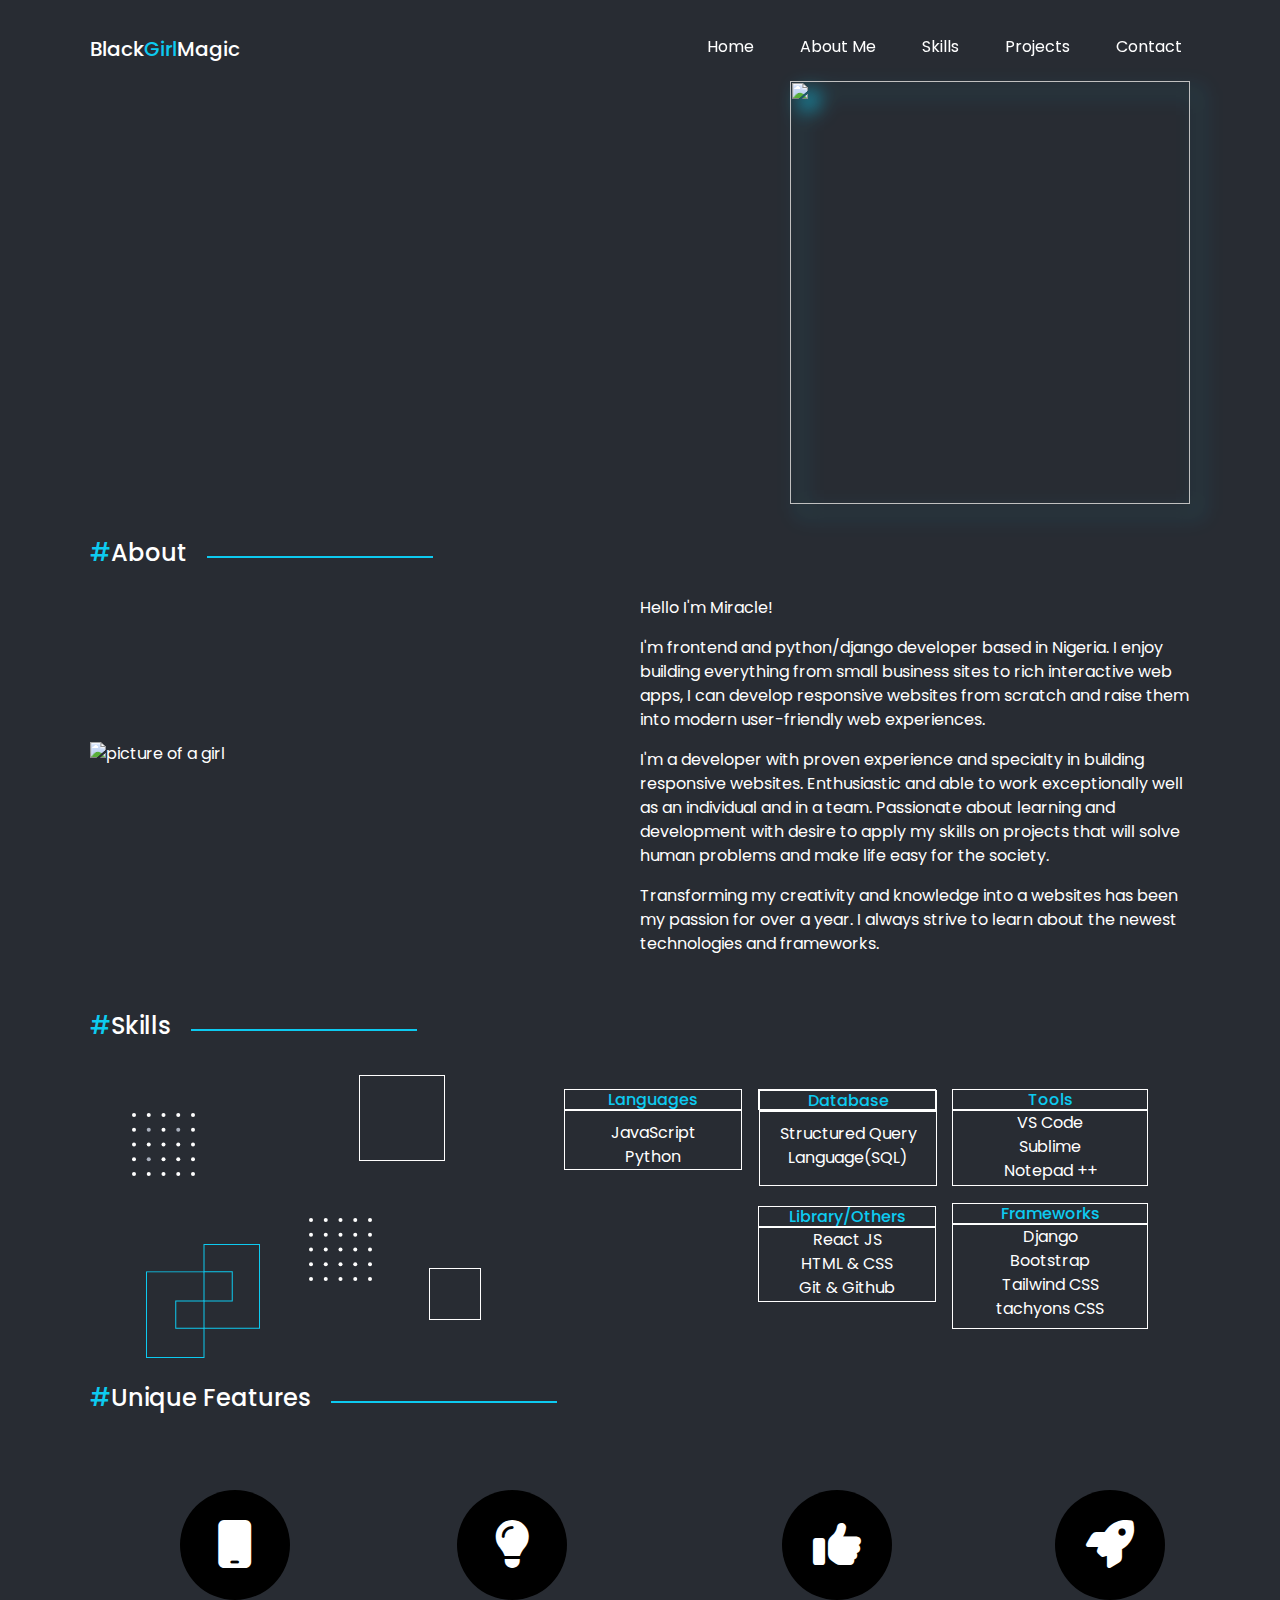
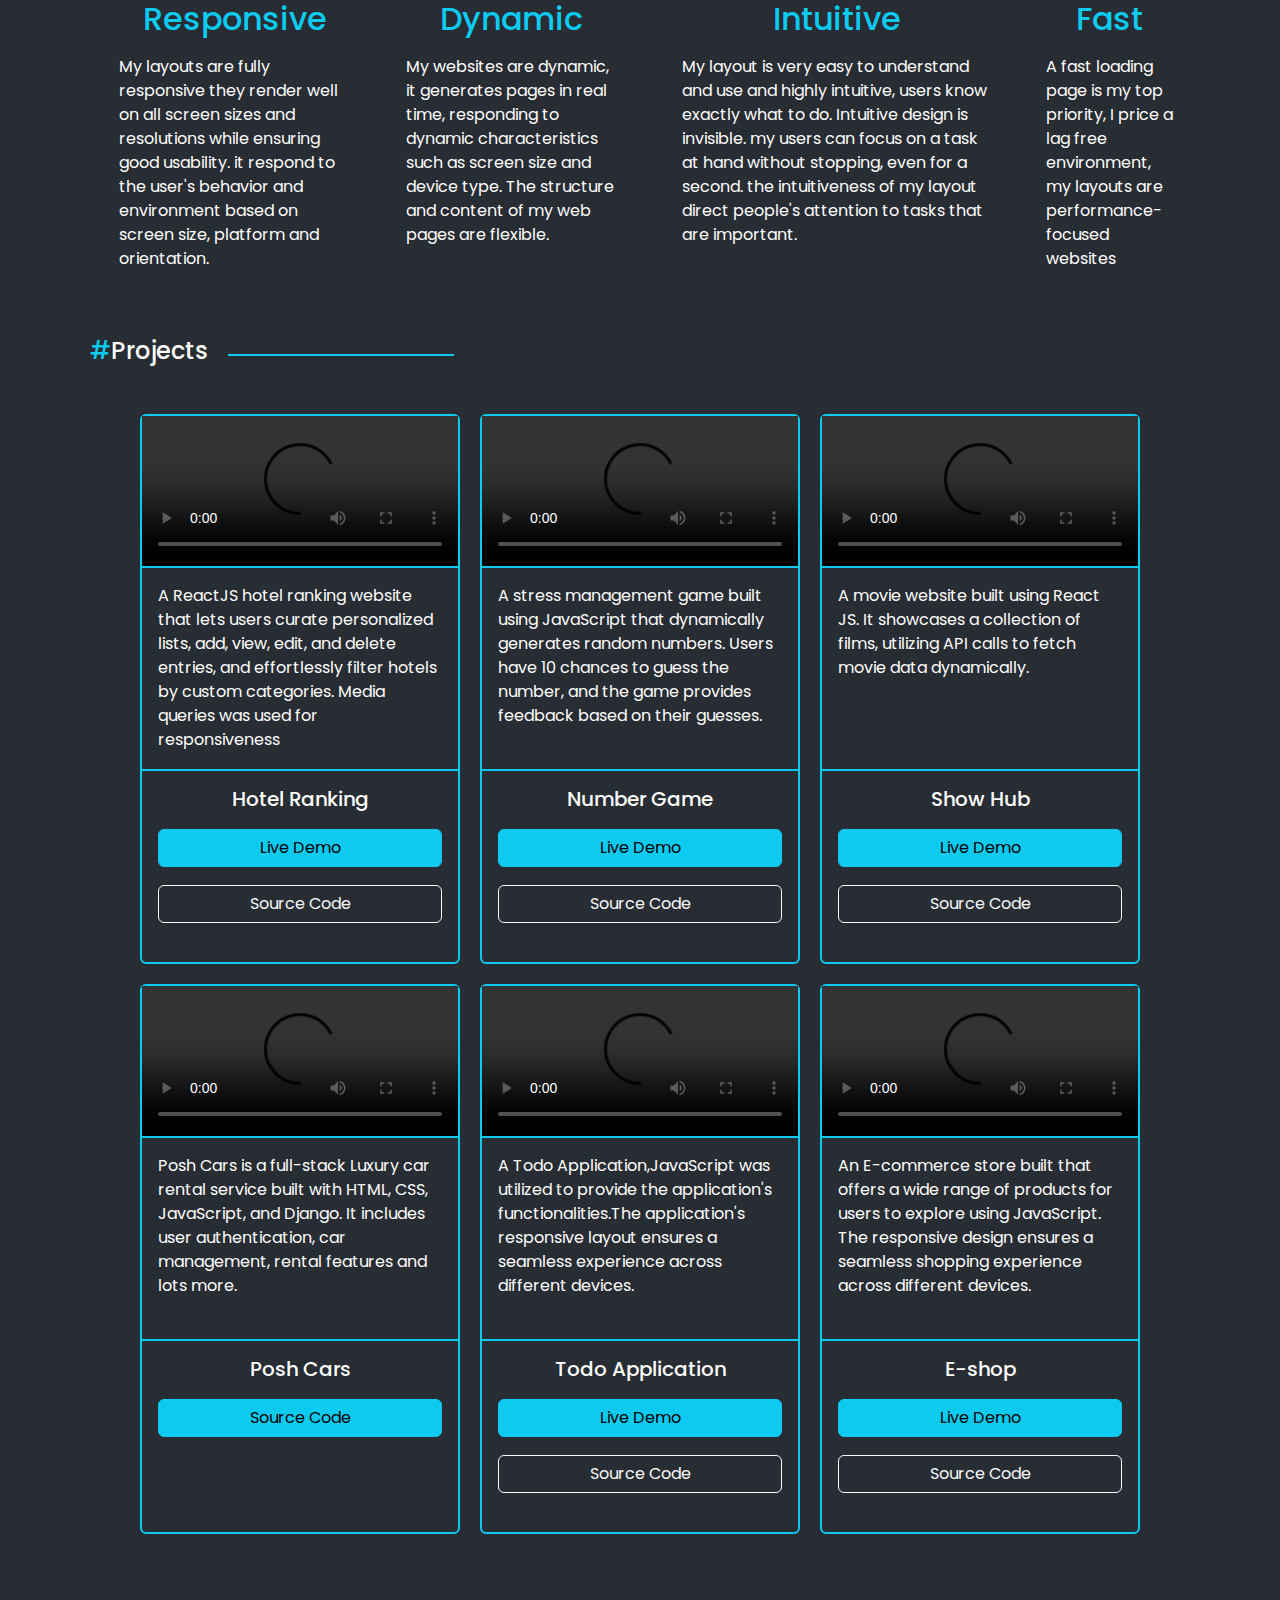
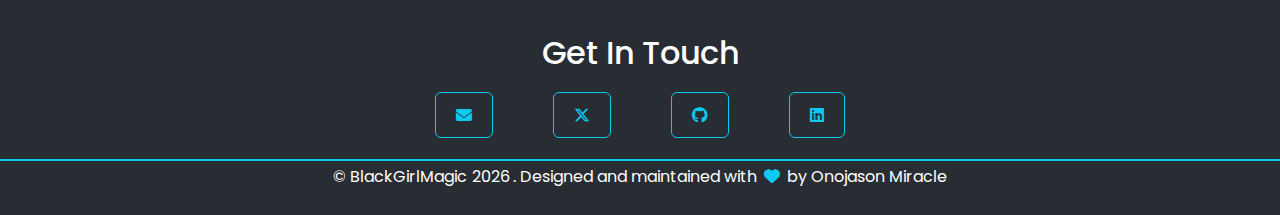
==== index.html @ 2c8dbf82 "profile change" ====
<!DOCTYPE html>
<html lang="en">
  <head>
    <meta charset="UTF-8" />
    <meta http-equiv="X-UA-Compatible" content="IE=edge" />
    <meta name="viewport" content="width=device-width, initial-scale=1.0" />
    <meta
      name="description"
      content="this is a personal website, i am a software developer per execellent, lets do business"
    />

    <meta name="author" content="Onojason Miracle" />

    <meta
      name="keywords"
      content="software developers in Lagos, software developers in Nigeria, software developers, best developers for a job"
    />

    <!-- fonts -->
    <link rel="preconnect" href="https://fonts.googleapis.com" />
    <link rel="preconnect" href="https://fonts.gstatic.com" crossorigin />
    <link
      href="https://fonts.googleapis.com/css2?family=Poppins:wght@300;400;500;600;700;800;900&display=swap"
      rel="stylesheet"
    />
    <!--bootstrap-->
    <link
      href="https://cdn.jsdelivr.net/npm/bootstrap@5.2.2/dist/css/bootstrap.min.css"
      rel="stylesheet"
    />

    <!--fontawesome-->
    <link
      rel="stylesheet"
      href=" https://cdnjs.cloudflare.com/ajax/libs/font-awesome/6.4.2/css/all.min.css"
      media="all"
    />

    <!--my css and js-->
    <link href="portfolio.css" rel="stylesheet" type="text/css" />
    <link href="mediaQ.css" rel="stylesheet" type="text/css" />
    <script defer src="portfolio.js"></script>

    <title>My Website</title>
  </head>
  <body>
    <div class="wrapper">
      <section class="row g-0" id="navbar">
        <nav class="nav navbar navbar-expand-lg navbar-dark">
          <div class="container-fluid">
            <h3 class="navbar-brand">
              <a href="">Black<span class="nav-span">Girl</span>Magic</a>
            </h3>
            <button
              class="navbar-toggler"
              type="button"
              data-bs-toggle="collapse"
              data-bs-target="#navbarNav"
              aria-controls="navbarNav"
              aria-expanded="false"
              aria-label="Toggle navigation"
            >
              <span class="navbar-toggler-icon"></span>
            </button>
            <div class="collapse navbar-collapse" id="navbarNav">
              <ul class="navbar-nav">
                <li class="nav-item">
                  <a class="nav-link" aria-current="page" href="index.html"
                    >Home</a
                  >
                </li>
                <li class="nav-item">
                  <a class="nav-link" href="#About">About Me</a>
                </li>
                <li class="nav-item">
                  <a class="nav-link" href="#skills">Skills</a>
                </li>

                <li class="nav-item">
                  <a class="nav-link" href="#projects">Projects</a>
                </li>

                <li class="nav-item">
                  <a class="nav-link" href="#contact">Contact</a>
                </li>
              </ul>
            </div>
          </div>
        </nav>
      </section>

      <section id="landingpage">
        <div class="slider_div">
          <div class="Slides fade slider1">
            <div class="text1">
              <h3>
                Hi, my name is Onojason Miracle, I am a
                <span>front-end </span> and 
                <span>Python/Django developer</span>
              </h3>
              <!-- <p>
                I build responsive websites where technologies meet creativity
              </p> -->

              <p clas="plinks">
                <a href="#About" class="hero-abt-btn hero-button">About Me</a>
              </p>
              <p class="socials-p">
                <a
                  href="https://github.com/Onojason-Miracle"
                  target="_blank"
                  class="btn btn-dark"
                >
                  <i class="fab fa-github fa-2x" class="social-icon"></i>
                </a>

                <a
                  href="https://www.linkedin.com/in/onojason-miracle-a69653163"
                  target="_blank"
                  class="btn btn-dark mx-1"
                >
                  <i class="fab fa-linkedin fa-2x" class="social-icon"></i>
                </a>

                <a
                  href="https://twitter.com/MiracleUnusual_"
                  target="_blank"
                  class="btn btn-dark"
                >
                  <i class="fa-brands fa-x-twitter fa-2x"></i>
                </a>
              </p>
              <a
                href="https://drive.google.com/drive/folders/10XM6yFOdi5m-Vm0EkBO_5UBUqBzz7jsC?usp=share_link"
                target="_blank"
                class="hero-button resume"
              >
                My Resume</a
              >
            </div>
          </div>

          <div class="Slides fade slider2">
            <div class="text2">
              <h3>
                I dont Just write Codes, I'm a <span>problem solver</span>
              </h3>
              <p>First,i solve the problem. Then, i write the code.</p>
              <p clas="plinks">
                <a href="#skills" class="hero-profile-btn hero-button"
                  >Profile</a
                >
              </p>
              <p class="socials-p">
                <a
                  href="https://github.com/Onojason-Miracle"
                  target="_blank"
                  class="btn btn-dark"
                >
                  <i class="fab fa-github fa-2x" class="social-icon"></i>
                </a>

                <a
                  href="https://www.linkedin.com/in/onojason-miracle-a69653163"
                  target="_blank"
                  class="btn btn-dark mx-1"
                >
                  <i class="fab fa-linkedin fa-2x" class="social-icon"></i>
                </a>

                <a
                  href="https://www.https://twitter.com/MiracleUnusual_"
                  target="_blank"
                  class="btn btn-dark"
                >
                  <i class="fa-brands fa-x-twitter fa-2x"></i>
                </a>
              </p>
              <a
                href="https://drive.google.com/drive/folders/10XM6yFOdi5m-Vm0EkBO_5UBUqBzz7jsC?usp=share_link"
                target="_blank"
                class="hero-button resume"
              >
                My Resume</a
              >
            </div>
          </div>

          <div class="Slides fade slider3">
            <div class="text3">
              <h3>
                <span>Hire Me, </span>let's create magic and unlock your brand!
              </h3>
              <p>Contact me by clicking the button below</p>
              <p class="plinks">
                <a href="#contact" class="hero-contact-btn hero-button"
                  >Contact</a
                >
              </p>
              <p class="socials-p">
                <a
                  href="https://github.com/Onojason-Miracle"
                  target="_blank"
                  class="btn btn-dark"
                >
                  <i class="fab fa-github fa-2x" class="social-icon"></i>
                </a>

                <a
                  href="https://www.linkedin.com/in/onojason-miracle-a69653163"
                  target="_blank"
                  class="btn btn-dark mx-1"
                >
                  <i class="fab fa-linkedin fa-2x" class="social-icon"></i>
                </a>

                <a
                  href="https://www.twitter.com/MiracleUnusual_"
                  target="_blank"
                  class="btn btn-dark"
                >
                  <i class="fa-brands fa-x-twitter fa-2x"></i>
                </a>
              </p>
              <a
                href="https://drive.google.com/drive/folders/10XM6yFOdi5m-Vm0EkBO_5UBUqBzz7jsC?usp=share_link"
                target="_blank"
                class="hero-button resume"
              >
                My Resume</a
              >
            </div>
          </div>
        </div>

        <div>
          <img
            src="https://res.cloudinary.com/blackgirlmagic/image/upload/v1699362047/website/IMG_3631_as4ui8.jpg"
            class="image"
          />
        </div>
      </section>

      <section id="About" class="row g-0">
        <div class="desc">
          <h4><span>#</span>About</h4>
          <div class="border_div"></div>
        </div>

        <div class="about_content">
          <div class="about_content_img">
            <img
              src="https://res.cloudinary.com/blackgirlmagic/image/upload/v1699361651/website/LinkedIndp_m9wivy.jpg"
              alt="picture of a girl"
            />
          </div>
          <div class="about_content_text">
            <p>Hello I'm Miracle!</p>
            <p>
              I'm frontend and python/django developer based in Nigeria. I enjoy building
              everything from small business sites to rich interactive web apps,
              I can develop responsive websites from scratch and raise them into
              modern user-friendly web experiences.
            </p>

            <p>
              I'm a developer with proven experience and specialty in building
              responsive websites. Enthusiastic and able to work exceptionally
              well as an individual and in a team. Passionate about learning and
              development with desire to apply my skills on projects that will
              solve human problems and make life easy for the society.
            </p>
            <p>
              Transforming my creativity and knowledge into a websites has been
              my passion for over a year. I always strive to learn about the
              newest technologies and frameworks.
            </p>
          </div>
        </div>
      </section>

      <section id="skills" class="row g-0">
        <div class="desc">
          <h4><span>#</span>Skills</h4>
          <div class="border_div"></div>
        </div>

        <div class="skills">
          <div class="skills-svg">
            <svg
              width="349"
              height="283"
              viewBox="0 0 349 283"
              fill="none"
              xmlns="http://www.w3.org/2000/svg"
            >
              <circle cx="2" cy="40" r="2" fill="#FFF" />
              <circle cx="16.75" cy="40" r="2" fill="#FFF" />
              <circle cx="31.5" cy="40" r="2" fill="#FFF" />
              <circle cx="46.25" cy="40" r="2" fill="#FFF" />
              <circle cx="61" cy="40" r="2" fill="#FFF" />
              <circle cx="2" cy="54.75" r="2" fill="#FFF" />
              <circle cx="16.75" cy="54.75" r="2" fill="#ABB2BF" />
              <circle cx="31.5" cy="54.75" r="2" fill="#FFF" />
              <circle cx="46.25" cy="54.75" r="2" fill="#ABB2BF" />
              <circle cx="61" cy="54.75" r="2" fill="#FFF" />
              <circle cx="2" cy="69.5" r="2" fill="#FFF" />
              <circle cx="16.75" cy="69.5" r="2" fill="#FFF" />
              <circle cx="31.5" cy="69.5" r="2" fill="#FFF" />
              <circle cx="46.25" cy="69.5" r="2" fill="#FFF" />
              <circle cx="61" cy="69.5" r="2" fill="#FFF" />
              <circle cx="2" cy="84.25" r="2" fill="#FFF" />
              <circle cx="16.75" cy="84.25" r="2" fill="#ABB2BF" />
              <circle cx="31.5" cy="84.25" r="2" fill="#FFF" />
              <circle cx="46.25" cy="84.25" r="2" fill="#FFF" />
              <circle cx="61" cy="84.25" r="2" fill="#FFF" />
              <circle cx="2" cy="99" r="2" fill="#FFF" />
              <circle cx="16.75" cy="99" r="2" fill="#FFF" />
              <circle cx="31.5" cy="99" r="2" fill="#FFF" />
              <circle cx="46.25" cy="99" r="2" fill="#FFF" />
              <circle cx="61" cy="99" r="2" fill="#FFF" />
              <circle cx="179" cy="145" r="2" fill="#FFF" />
              <circle cx="193.75" cy="145" r="2" fill="#FFF" />
              <circle cx="208.5" cy="145" r="2" fill="#FFF" />
              <circle cx="223.25" cy="145" r="2" fill="#FFF" />
              <circle cx="238" cy="145" r="2" fill="#FFF" />
              <circle cx="179" cy="159.75" r="2" fill="#FFF" />
              <circle cx="193.75" cy="159.75" r="2" fill="#FFF" />
              <circle cx="208.5" cy="159.75" r="2" fill="#FFF" />
              <circle cx="223.25" cy="159.75" r="2" fill="#FFF" />
              <circle cx="238" cy="159.75" r="2" fill="#FFF" />
              <circle cx="179" cy="174.5" r="2" fill="#FFF" />
              <circle cx="193.75" cy="174.5" r="2" fill="#FFF" />
              <circle cx="208.5" cy="174.5" r="2" fill="#FFF" />
              <circle cx="223.25" cy="174.5" r="2" fill="#FFF" />
              <circle cx="238" cy="174.5" r="2" fill="#FFF" />
              <circle cx="179" cy="189.25" r="2" fill="#FFF" />
              <circle cx="193.75" cy="189.25" r="2" fill="#FFF" />
              <circle cx="208.5" cy="189.25" r="2" fill="#FFF" />
              <circle cx="223.25" cy="189.25" r="2" fill="#FFF" />
              <circle cx="238" cy="189.25" r="2" fill="#FFF" />
              <circle cx="179" cy="204" r="2" fill="#FFF" />
              <circle cx="193.75" cy="204" r="2" fill="#FFF" />
              <circle cx="208.5" cy="204" r="2" fill="#FFF" />
              <circle cx="223.25" cy="204" r="2" fill="#FFF" />
              <circle cx="238" cy="204" r="2" fill="#FFF" />
              <rect x="297.5" y="193.5" width="51" height="51" stroke="#FFF" />
              <rect x="227.5" y="0.5" width="85" height="85" stroke="#FFF" />
              <mask id="path-53-inside-1_29_371" fill="white">
                <path
                  fill-rule="evenodd"
                  clip-rule="evenodd"
                  d="M71.5 169H99.75H128V197.25V225.5V253.75H99.75H71.5V225.5H99.75V197.25H71.5V169Z"
                />
              </mask>
              <path
                d="M71.5 169V168H70.5V169H71.5ZM128 169H129V168H128V169ZM128 253.75V254.75H129V253.75H128ZM71.5 253.75H70.5V254.75H71.5V253.75ZM71.5 225.5V224.5H70.5V225.5H71.5ZM99.75 225.5V226.5H100.75V225.5H99.75ZM99.75 197.25H100.75V196.25H99.75V197.25ZM71.5 197.25H70.5V198.25H71.5V197.25ZM99.75 168H71.5V170H99.75V168ZM128 168H99.75V170H128V168ZM129 197.25V169H127V197.25H129ZM129 225.5V197.25H127V225.5H129ZM129 253.75V225.5H127V253.75H129ZM99.75 254.75H128V252.75H99.75V254.75ZM99.75 252.75H71.5V254.75H99.75V252.75ZM72.5 253.75V225.5H70.5V253.75H72.5ZM71.5 226.5H99.75V224.5H71.5V226.5ZM98.75 197.25V225.5H100.75V197.25H98.75ZM71.5 198.25H99.75V196.25H71.5V198.25ZM70.5 169V197.25H72.5V169H70.5Z"
                fill="#0dcaf0"
                mask="url(#path-53-inside-1_29_371)"
              />
              <mask
                id="path-55-outside-2_29_371"
                maskUnits="userSpaceOnUse"
                x="14"
                y="196.25"
                width="59"
                height="87"
                fill="black"
              >
                <rect fill="white" x="14" y="196.25" width="59" height="87" />
                <path
                  fill-rule="evenodd"
                  clip-rule="evenodd"
                  d="M15 197.25H43.25H71.5V225.5H43.25V253.75H71.5V282H43.25H15V253.75V225.5V197.25Z"
                />
              </mask>
              <path
                d="M15 197.25V196.25H14V197.25H15ZM71.5 197.25H72.5V196.25H71.5V197.25ZM71.5 225.5V226.5H72.5V225.5H71.5ZM43.25 225.5V224.5H42.25V225.5H43.25ZM43.25 253.75H42.25V254.75H43.25V253.75ZM71.5 253.75H72.5V252.75H71.5V253.75ZM71.5 282V283H72.5V282H71.5ZM15 282H14V283H15V282ZM43.25 196.25H15V198.25H43.25V196.25ZM71.5 196.25H43.25V198.25H71.5V196.25ZM72.5 225.5V197.25H70.5V225.5H72.5ZM43.25 226.5H71.5V224.5H43.25V226.5ZM44.25 253.75V225.5H42.25V253.75H44.25ZM43.25 254.75H71.5V252.75H43.25V254.75ZM70.5 253.75V282H72.5V253.75H70.5ZM71.5 281H43.25V283H71.5V281ZM15 283H43.25V281H15V283ZM14 253.75V282H16V253.75H14ZM14 225.5V253.75H16V225.5H14ZM14 197.25V225.5H16V197.25H14Z"
                fill="#0dcaf0"
                mask="url(#path-55-outside-2_29_371)"
              />
            </svg>
          </div>

          <div class="skills-box">
            <div class="languages">
              <div class="lang-heading">
                <h6 class="lang-heading-title">Languages</h6>
              </div>
              <div class="lang-div">
                <div>JavaScript</div>
                <div>Python</div>
              </div>
            </div>

            <div class="db">
              <div class="database">
                <div class="mq-db">
                  <h6 class="lang-heading-title">Database</h6>
                </div>
                <div class="db-heading">
                  <div class="sql">Structured Query Language(SQL)</div>
                </div>
              </div>
              <div class="others">
                <div class="mq-db">
                  <h6 class="lang-heading-title">Library/Others</h6>
                </div>
                <div class="db-heading">
                  <div>React JS</div>
                  <div>HTML & CSS</div>
                  <div>Git & Github</div>
                </div>
              </div>
            </div>

            <div class="frameworks-div">
              <div class="tools">
                <div class="fm-heading">
                  <h6 class="lang-heading-title">Tools</h6>
                </div>
                <div class="tools-heading-div">
                  <p>VS Code<br />Sublime<br />Notepad ++</p>
                </div>
              </div>

              <div class="frameworks">
                <div class="fm-heading">
                  <h6 class="lang-heading-title">Frameworks</h6>
                </div>
                <div class="fm-heading-div">
                  <p>
                    Django <br />
                    Bootstrap<br />Tailwind CSS<br />tachyons CSS
                  </p>
                </div>
              </div>
            </div>
          </div>
        </div>
      </section>

      <section id="features">
        <div class="desc">
          <h4><span>#</span>Unique Features</h4>
          <div class="border_div"></div>
        </div>
        <div class="icons">
          <!--icon1-->
          <div class="icon1">
            <div class="core-icon">
              <i class="fa-solid fa-mobile core"></i>
            </div>
            <!-- text -->
            <div class="icon_text">
              <h2 class="mb-3">Responsive</h2>
              <p>
                My layouts are fully responsive they render well on all screen
                sizes and resolutions while ensuring good usability. it respond
                to the user's behavior and environment based on screen size,
                platform and orientation.
              </p>
            </div>
          </div>
          <!-- icon 2 -->
          <div class="icon2">
            <div class="core-icon">
              <i class="fa-solid fa-lightbulb core"></i>
            </div>
            <!-- text -->
            <div class="icon_text">
              <h2 class="mb-3">Dynamic</h2>
              <p>
                My websites are dynamic, it generates pages in real time,
                responding to dynamic characteristics such as screen size and
                device type. The structure and content of my web pages are
                flexible.
              </p>
            </div>
          </div>
          <!-- icon 3 -->
          <div class="icon3">
            <div class="core-icon">
              <i class="fa-solid fa-thumbs-up core"></i>
            </div>
            <!-- text -->
            <div class="icon_text">
              <h2 class="mb-3">Intuitive</h2>
              <p>
                My layout is very easy to understand and use and highly
                intuitive, users know exactly what to do. Intuitive design is
                invisible. my users can focus on a task at hand without
                stopping, even for a second. the intuitiveness of my layout
                direct people's attention to tasks that are important.
              </p>
            </div>
          </div>
          <!-- icon 4 -->
          <div class="icon4">
            <div class="core-icon">
              <i class="fa-solid fa-rocket core"></i>
            </div>
            <!-- text -->
            <div class="icon_text">
              <h2 class="mb-3">Fast</h2>
              <p>
                A fast loading page is my top priority, I price a lag free
                environment, my layouts are performance-focused websites
              </p>
            </div>
          </div>
        </div>
      </section>

      <section id="projects">
        <div class="desc">
          <h4><span>#</span>Projects</h4>
          <div class="border_div"></div>
        </div>

        <div class="project-section">
          <div>
            <div class="card">
              <video controls>
                <source
                  src="https://res.cloudinary.com/blackgirlmagic/video/upload/v1710190311/React_App_fwzrkt.mp4"
                  type="video/mp4"
                  class="card-img-top"
                />
                Your browser does not support the video tag.
              </video>

              <!-- <img
                src="https://res.cloudinary.com/blackgirlmagic/image/upload/v1669129884/website/purple_lc7osy.jpg"
                class="card-img-top"
                alt="..."
              /> -->
              <div class="card-body">
                <p class="card-test">
                  A ReactJS hotel ranking website that lets users curate
                  personalized lists, add, view, edit, and delete entries, and
                  effortlessly filter hotels by custom categories. Media queries
                  was used for responsiveness
                </p>
              </div>
              <div class="card-body card-details">
                <h5 class="card-title">Hotel Ranking</h5>

                <div class="card-anchor">
                  <a
                    href="https://hotel-ranking-three.vercel.app/"
                    target="_blank"
                    class="btn btn-info LD"
                    >Live Demo</a
                  >
                  <a
                    href="https://github.com/Onojason-Miracle/hotel-ranking"
                    target="_blank"
                    class="btn btn-outline-light"
                    >Source Code</a
                  >
                </div>
              </div>
            </div>
          </div>

          <div>
            <div class="card">
              <video controls>
                <source
                  src="https://res.cloudinary.com/blackgirlmagic/video/upload/v1673734288/website/Number_Guess_Home_Page_ykdf3q.mp4"
                  type="video/mp4"
                  class="card-img-top"
                />
                Your browser does not support the video tag.
              </video>
              <!-- <img
                src="https://res.cloudinary.com/blackgirlmagic/image/upload/v1669129884/website/purple_lc7osy.jpg"
                class="card-img-top"
                alt="..."
              /> -->
              <div class="card-body">
                <p class="card-test">
                  A stress management game built using JavaScript that
                  dynamically generates random numbers. Users have 10 chances to
                  guess the number, and the game provides feedback based on
                  their guesses.
                </p>
              </div>
              <div class="card-body card-details">
                <h5 class="card-title">Number Game</h5>
                <!-- <p class="card-text">A fun number guessing game!!</p> -->
                <div class="card-anchor">
                  <a
                    href="https://onojason-miracle.github.io/NumberGuess/"
                    target="_blank"
                    class="btn btn-info LD"
                    >Live Demo</a
                  >
                  <a
                    href="https://github.com/Onojason-Miracle/NumberGuess"
                    target="_blank"
                    class="btn btn-outline-light"
                    >Source Code</a
                  >
                </div>
              </div>
            </div>
          </div>

          <div>
            <div class="card">
              <video controls>
                <source
                  src="https://res.cloudinary.com/blackgirlmagic/video/upload/v1687799986/website/Show_Hub_upg6zc.mp4"
                  type="video/mp4"
                  class="card-img-top"
                />
                Your browser does not support the video tag.
              </video>
              <!-- <img src="https://res.cloudinary.com/blackgirlmagic/image/upload/v1669129884/website/purple_lc7osy.jpg" class="card-img-top" alt="..."> -->
              <div class="card-body">
                <p class="card-test">
                  A movie website built using React JS. It showcases a
                  collection of films, utilizing API calls to fetch movie data
                  dynamically.
                </p>
              </div>
              <div class="card-body card-details">
                <h5 class="card-title">Show Hub</h5>
                <!-- <p class="card-text">
                  A portfolio built for a backend developer
                </p> -->
                <div class="card-anchor">
                  <a
                    href="https://showhub.vercel.app/"
                    target="_blank"
                    class="btn btn-info LD"
                    >Live Demo</a
                  >
                  <a
                    href="https://github.com/Onojason-Miracle/showhub"
                    target="_blank"
                    class="btn btn-outline-light"
                    >Source Code</a
                  >
                </div>
              </div>
            </div>
          </div>


          
          <div>
            <div class="card">
              <video controls>
                <source
                  src="https://res.cloudinary.com/blackgirlmagic/video/upload/v1716077342/website/Home_Page_-_POSH_CARS_tjcuqu.mp4"
                  type="video/mp4"
                  class="card-img-top"
                />
                Your browser does not support the video tag.
              </video>

              <!-- <img
                src="https://res.cloudinary.com/blackgirlmagic/image/upload/v1669129884/website/purple_lc7osy.jpg"
                class="card-img-top"
                alt="..."
              /> -->
              <div class="card-body">
                <p class="card-test">
                  Posh Cars is a full-stack Luxury car rental service built with
                  HTML, CSS, JavaScript, and Django. It includes user
                  authentication, car management, rental features and lots more.
                </p>
              </div>
              <div class="card-body card-details">
                <h5 class="card-title">Posh Cars</h5>
                <!-- <p class="card-text">An exam sheet</p> -->
                <div class="card-anchor">
                  <!-- <a
                    href="https://onojason-miracle.github.io/ExamSheet/"
                    target="_blank"
                    class="btn btn-info LD"
                    >Live Demo</a
                  > -->
                  <a
                    href="https://github.com/Onojason-Miracle/visiola-posh_cars"
                    target="_blank"
                    class="btn btn-info LD"
                    >Source Code</a
                  >
                </div>
              </div>
            </div>
          </div>

          <div>
            <div class="card">
              <video controls>
                <source
                  src="https://res.cloudinary.com/blackgirlmagic/video/upload/v1673017877/website/Todo_App_vbgyhb.mp4"
                  type="video/mp4"
                  class="card-img-top"
                />
                Your browser does not support the video tag.
              </video>
              <!-- <img src="https://res.cloudinary.com/blackgirlmagic/image/upload/v1669129884/website/purple_lc7osy.jpg" class="card-img-top" alt="..."> -->
              <div class="card-body">
                <p class="card-test">
                  A Todo Application,JavaScript was utilized to provide the
                  application's functionalities.The application's responsive
                  layout ensures a seamless experience across different devices.
                </p>
              </div>
              <div class="card-body card-details">
                <h5 class="card-title">Todo Application</h5>
                <!-- <p class="card-text">A todo Application</p> -->
                <div class="card-anchor">
                  <a
                    href="https://onojason-miracle.github.io/TodoApp/"
                    target="_blank"
                    class="btn btn-info LD"
                    >Live Demo</a
                  >
                  <a
                    href="https://github.com/Onojason-Miracle/TodoApp"
                    target="_blank"
                    class="btn btn-outline-light"
                    >Source Code</a
                  >
                </div>
              </div>
            </div>
          </div>

          <div>
            <div class="card">
              <video controls>
                <source
                  src="https://res.cloudinary.com/blackgirlmagic/video/upload/v1673879210/website/e-shop_Store_khxgfg.mp4"
                  class="card-img-top"
                />
                Your browser does not support the video tag.
              </video>

              <!-- <img
                src="https://res.cloudinary.com/blackgirlmagic/image/upload/v1669129884/website/purple_lc7osy.jpg"
                class="card-img-top"
                alt="..."
              /> -->

              <div class="card-body">
                <p class="card-test">
                  An E-commerce store built that offers a wide range of products
                  for users to explore using JavaScript. The responsive design
                  ensures a seamless shopping experience across different
                  devices.
                </p>
              </div>
              <div class="card-body card-details">
                <h5 class="card-title">E-shop</h5>
                <!-- <p class="card-text">brief description of the project</p> -->
                <div class="card-anchor">
                  <a
                    href=" https://onojason-miracle.github.io/E-shop/"
                    target="_blank"
                    class="btn btn-info LD"
                    >Live Demo</a
                  >
                  <a
                    href="https://github.com/Onojason-Miracle/Ecommerce-site"
                    target="_blank"
                    class="btn btn-outline-light"
                    >Source Code</a
                  >
                </div>
              </div>
            </div>
          </div>

        </div>
      </section>

      <section id="contact">
        <!-- <div class="desc">
            <h4><span>#</span>Contact</h4>
            <div class="border_div"></div>
          </div> -->

        <div class="contact-div">
          <h2 class="contact-div-heading">Get In Touch</h2>
          <div class="contact-links">
            <p>
              <a
                href="mailto:onojasonmiracle@gmail.com"
                target="_blank"
                class="btn btn-outline-info"
              >
                <i class="fa-solid fa-envelope px-2 py-2"></i>
              </a>
            </p>

            <p>
              <a
                href="https://twitter.com/MiracleUnusual_
                  "
                target="_blank"
                class="btn btn-outline-info"
              >
                <i class="fa-brands fa-x-twitter px-2 py-2"></i>
                <!-- <i class="fa-brands fa-twitter px-2 py-2"></i> -->
              </a>
            </p>

            <p>
              <a
                href="https://github.com/Onojason-Miracle
                  "
                target="_blank"
                class="btn btn-outline-info"
              >
                <i class="fa-brands fa-github px-2 py-2"></i>
              </a>
            </p>

            <p>
              <a
                href="https://linkedin.com/in/onojason-miracle
                  "
                target="_blank"
                class="btn btn-outline-info"
              >
                <i class="fa-brands fa-linkedin px-2 py-2"></i>
              </a>
            </p>
          </div>
        </div>
      </section>

      <section id="footer">
        <div class="footer_border"></div>
        <p class="footer-writeup">
          &copy BlackGirlMagic<span class="footer-date"></span>. Designed and
          maintained with
          <i class="fa-sharp fa-solid fa-heart footer-icon"></i> by Onojason
          Miracle
        </p>
      </section>
    </div>

    <script src="	https://cdn.jsdelivr.net/npm/bootstrap@5.2.3/dist/js/bootstrap.bundle.min.js"></script>
  </body>
</html>
---- portfolio.css ----
:root {
  --font: poppins;
  --primarycolor: white;
  --maincolor: #0dcaf0;
  --bgcolor: #282c33;
}

* {
  margin: 0;
  padding: 0;
  box-sizing: border-box;
  font-family: var(--font);
}

.wrapper {
  background-color: var(--bgcolor);
  backdrop-filter: blur(7px);
  width: 100%;
  margin-bottom: 0px;
  min-height: 1000px;
}

#navbar {
  display: flex;
  align-items: center;
  justify-content: center;
  width: 1300px;
  margin: auto;
}

nav {
  top: 10px;
  z-index: 1;
}

.nav-span {
  color: var(--maincolor);
}

.nav ul {
  display: flex;
  gap: 30px;
  padding-top: 8px;
}

.nav ul li {
  list-style-type: none;
}

.navbar-brand {
  position: absolute;
  margin-top: 70px;
  left: 0;
}

.navbar-nav {
  position: absolute;
  right: 0;
  margin-top: 50px;
}

.nav ul li a {
  text-decoration: none;
  color: var(--primarycolor);
}

.nav ul li a:hover {
  text-decoration: none;
  color: var(--maincolor);
}

.nav h3 a {
  text-decoration: none;
  color: var(--primarycolor);
}

.hamburger {
  display: none;
}

#date {
  color: var(--primarycolor);
}

#landingpage {
  height: 423px;
  max-width: 10000px;

  width: 1300px;
  margin: auto;
  color: var(--primarycolor);
  display: flex;
  justify-content: space-around;
  padding-top: 30px;
  align-items: center;
}

.slider_div {
  margin-top: 30px;
  width: 700px;
}

.slider_div span {
  color: var(--maincolor);
}

.hero-button {
  position: relative;
  display: inline-block;
  color: white;
  font-size: 18px;
  text-decoration: none;
  margin: 0;
  border: 1px solid #0dcaf0;
  padding: 10px 30px;
  overflow: hidden;
  transition: 1s all ease;
  border-radius: 10px;
}

.hero-button::before {
  background-color: #0dcaf0;
  content: "";
  width: 100%;
  height: 100%;
  position: absolute;
  top: 50%;
  left: 50%;
  transform: translate(-50%, -50%);
  z-index: -1;
  transition: all 0.6s ease;
}

.hero-button:hover {
  color: black;
}

.hero-contact-btn::before {
  width: 100%;
  height: 0px;
  transform: translate(-50%, -50%) rotate(45deg);
}

.hero-contact-btn:hover::before {
  height: 280%;
  color: black;
}

.hero-profile-btn::before {
  width: 100%;
  height: 0px;
  transform: translate(-50%, -50%) rotate(45deg);
}

.hero-profile-btn:hover::before {
  height: 280%;
  color: black;
}

.hero-abt-btn::before {
  width: 100%;
  height: 0px;
  transform: translate(-50%, -50%) rotate(45deg);
}

.hero-abt-btn:hover::before {
  height: 280%;
  color: black;
}

.resume {
  color: #000;
}

.resume:hover {
  color: #fff;
}

.resume::before {
  content: "";
  position: absolute;
  left: 0;
  width: 200%;
  height: 0;
  background: #0dcaf0;
  z-index: -1;
  transition: 0.99s;
}

.resume::before {
  bottom: 0;
  border-radius: 50% 0 50% 0;
  height: 180%;
}
.resume:hover::before {
  height: 0;
}

.plinks,
.socials-p {
  text-align: left;
}
.image {
  height: 423px;
  width: 400px;
  object-fit: cover;
  object-position: top;
  filter: brightness(120%);
  filter: contrast(120%);
  filter: drop-shadow(10px 10px 10px #0dcaf0);
  margin-top: 100px;
}

.slider2 {
}

.fade {
  animation-name: fade;
  animation-duration: 5.5s;
}

@keyframes fade {
  from {
    opacity: 2;
  }
  to {
    opacity: 1;
  }
}

.slider1 {
  background-image: linear-gradient(180.96deg, #282c33 0.82%, #282c33 129.1%);
  backdrop-filter: blur(7px);
  background-size: cover;
  background-repeat: no-repeat;
  object-fit: cover;
  width: 100%;
  height: 223px;
}

.slider2 {
  background-image: linear-gradient(180.96deg, #282c33 0.82%, #282c33 129.1%);
  backdrop-filter: blur(7px);
  background-size: cover;
  background-repeat: no-repeat;
  object-fit: cover;
  width: 100%;
  height: 223px;
}

.slider3 {
  background-image: linear-gradient(180.96deg, #282c33 0.82%, #282c33 129.1%);
  backdrop-filter: blur(7px);
  background-size: cover;
  background-repeat: no-repeat;
  object-fit: cover;
  width: 100%;
  height: 223px;
}

#About {
  height: fit-content;
  max-width: 10000px;
  width: 1300px;
  margin: auto;
  padding-top: 100px;
}

.desc {
  /* display: flex; */
  width: 516px;
  display: flex;
  align-items: center;
  gap: 20px;
}

.border_div {
  border-top: 2px solid #0dcaf0;
  width: 226px;
  /* border: 0; */
}

.desc h4 {
  color: var(--primarycolor);
}

.desc h4 span {
  color: var(--maincolor);
}

.about_content {
  display: flex;
  color: var(--primarycolor);
  margin-top: 20px;
  align-items: center;
  justify-content: space-between;
}

.about_content_text {
  width: 50%;
  height: 316px;
}

.about_content_img img {
  width: 100%;
  height: 408px;
  object-fit: cover;
  object-position: top;
}

#skills {
  height: fit-content;
  max-width: 10000px;
  width: 1300px;
  margin: auto;
  padding-top: 100px;
}

.skills {
  display: flex;
  justify-content: space-around;
  align-items: center;
}

.skills-box {
  width: 584px;
  height: 295px;

  margin-top: 40px;

  display: flex;
}

.languages {
  display: flex;
  flex-direction: column;
  align-items: flex-start;
  color: var(--primarycolor);
}
.lang-heading {
  border: 1px solid white;
  width: 178px;
  height: 21px;
}

.mq-db {
  border: 1px solid white;
  width: 178px;
  height: 21px;
}

.lang-heading-title {
  text-align: center;
  padding: 0;
  margin: 0;
  color: var(--maincolor);
}

.lang-div {
  width: 178px;
  height: 60px;
  border: 1px solid white;
  text-align: center;
  padding-top: 10px;
}

.db {
  display: flex;
  flex-direction: column;
  align-items: flex-start;
  color: var(--primarycolor);
  margin-left: 16px;
}

.sql {
  padding-top: 10px;
}

.database {
  border: 1px solid white;
  width: 178px;
  height: 21px;
}

.db-heading {
  width: 178px;
  height: 75px;
  border: 1px solid white;
  text-align: center;
}

.others {
  display: flex;
  flex-direction: column;
  align-items: flex-start;
  color: var(--primarycolor);
  margin-top: 96px;
}

.tools-heading-div {
  width: 196px;
  height: 76px;
  border: 1px solid white;
  text-align: center;
}

.fm-heading-div {
  width: 196px;
  height: 105px;
  border: 1px solid white;
  text-align: center;
}

.fm-heading {
  width: 196px;
  height: 21px;
  color: var(--primarycolor);
  border: 1px solid white;
}

.frameworks-div {
  display: flex;
  flex-direction: column;
  align-items: flex-start;
  color: var(--primarycolor);
  margin-left: 16px;
}

.frameworks {
  margin-top: 17px;
}

.skills_icons {
  display: flex;
  flex-wrap: wrap;
  align-items: center;
  justify-content: center;
  width: 1000px;
  margin: auto;
  margin-bottom: 50px;
}

.skills-icon-div {
  height: 210px;
  width: 210px;
}

.skills_icons i {
  margin-top: 40px;
  font-size: 5em;
  color: var(--maincolor);
  background-color: black;
  border-radius: 10px;
  cursor: pointer;
  padding: 10px;
  width: 70%;
  height: fit-content;
  margin-right: 10px;
  text-align: center;
}

.skills_icons i:hover {
  background-color: var(--maincolor);
  color: black;
  transform: scale(1.1);
}

#features {
  margin-top: 70px;
  width: 1300px;
  margin: auto;
}

.icons {
  display: flex;
  margin-top: 70px;
}

.core {
  font-size: 3em;
  text-align: center;
  margin-top: 30px;
}

.core-icon {
  height: 110px;
  width: 110px;
  background-color: black;
  color: var(--primarycolor);
  border-radius: 50%;
  text-align: center;
  margin: auto;
}

.core-icon:hover {
  cursor: pointer;
  background-color: var(--primarycolor);
  color: black;
  transform: scale(1.1);
  margin-bottom: 10px;
}

.icon_text h2 {
  text-align: center;
}

.icon_text {
  color: var(--primarycolor);
  text-align: left;
  width: 80%;
  margin: auto;
}

.icon_text h2 {
  color: var(--maincolor);
}

.icons_desc {
  padding-top: 60px;
  color: var(--primarycolor);
  display: flex;
  align-items: center;
  gap: 20px;
}

.icons_desc span {
  color: var(--maincolor);
}

#projects {
  height: fit-content;
  max-width: 10000px;
  width: 1300px;
  margin: auto;
  padding-top: 50px;
}

.project-section {
  padding-top: 40px;
  display: flex;
  flex-wrap: wrap;
  gap: 20px;
  width: 1000px;
  margin: auto;
}

.card {
  border: 2px solid #0dcaf0;
  background-color: var(--bgcolor);
  color: var(--primarycolor);
  width: 20rem;
  height: 550px;
}

.card-body {
  border-top: 2px solid #0dcaf0;
}

.card-title {
  text-align: center;
}

.card-test {
  height: 30px;
}

.card-details {
  height: 70px;
}

.LD:hover {
  background-color: transparent;
  color: var(--primarycolor);
}

.card-anchor {
  display: flex;
  flex-direction: column;
  gap: 18px;
  padding-top: 10px;
}

.button {
  position: relative;
  display: block;
  color: white;
  font-size: 25px;
  text-decoration: none;
  margin: 30px 0;
  border: 2px solid #5ee741;
  padding: 14px 60px;
  overflow: hidden;
  transition: 1s all ease;
}
.button::before {
  background: #dcd159;
  content: "";
  width: 100%;
  height: 100%;
  position: absolute;
  top: 50%;
  left: 50%;
  transform: translate(-50%, -50%);
  z-index: -1;
  transition: all 0.6s ease;
}

.btn1::before {
  width: 0;
  height: 100%;
}
.btn1:hover::before {
  width: 100%;
}

.project-slides1 {
  background-image: url(https://res.cloudinary.com/blackgirlmagic/image/upload/v1669296460/website/homepage_gac9wq.jpg);
  background-size: contain;
  backdrop-filter: blur(7px);
  background-repeat: no-repeat;
  object-fit: cover;
  width: 100%;
  height: 150px;
}

.project-slides2 {
  background-image: url(https://res.cloudinary.com/blackgirlmagic/image/upload/v1669296460/website/dashboard_z3tklh.jpg);
  background-size: contain;
  backdrop-filter: blur(7px);
  background-repeat: no-repeat;
  object-fit: cover;
  width: 100%;
  height: 150px;
}

.project-slides3 {
  background-image: url(https://res.cloudinary.com/blackgirlmagic/image/upload/v1669296460/website/librarycard_lwmq3z.jpg);
  background-size: contain;
  backdrop-filter: blur(7px);
  background-repeat: no-repeat;
  object-fit: cover;
  width: 100%;
  height: 150px;
}

#contact {
  max-width: 10000px;
  width: 1300px;
  margin: auto;
  padding-top: 100px;
}

.contact-div {
  width: 900px;
  margin: auto;

  /* background-color: var(--primarycolor); */
}

.contact-div-heading {
  text-align: center;
  color: var(--primarycolor);
}

.contact-links {
  display: flex;
  justify-content: center;
  align-items: center;
  gap: 60px;
  margin-top: 20px;
}

#footer {
  max-width: 10000px;
  background-color: var(--bgcolor);
  padding-bottom: 10px;
  padding-top: 5px;
}
.footer_border {
  border-bottom: 2px solid #0dcaf0;
}
.footer-writeup {
  text-align: center;
  color: var(--primarycolor);
  padding-top: 4px;
}

.footer-icon {
  color: var(--maincolor);
  margin-left: 3px;
  margin-right: 3px;
}

.footer-date {
  color: var(--primarycolor);
  display: inline-block;
  margin-right: 3px;
  margin-left: 5px;
}
---- mediaQ.css ----
@media (max-width: 600px) {
  body {
    width: 90%;
    margin: auto;
    background-color: var(--bgcolor);
    margin-bottom: 10px;
  }
  /* begining of navbar */
  #navbar {
    display: flex;
    align-items: center;
    justify-content: center;
    width: 85%;
    margin: auto;
  }

  .nav ul {
    display: flex;
    gap: 0px;
    padding-top: 3px;
  }

  .navbar-brand {
    position: relative;
    margin-top: 0px;
  }

  .navbar-nav {
    position: relative;
    right: 0;
    margin-top: 50px;
  }

  /* end of navbar */

  .desc {
    /* display: flex; */
    width: 70%;
    margin: auto;
    display: flex;
    align-items: center;
    gap: 10px;
  }

  .border_div {
    border-top: 2px solid #0dcaf0;
    width: 226px;
    /* border: 0; */
  }

  /* begining of landing page */
  #landingpage {
    height: fit-content;
    max-width: 10000px;
    width: 85%;
    margin: auto;
    color: var(--primarycolor);
    display: flex;
    justify-content: space-around;
    padding-top: 10px;
    align-items: center;
    flex-direction: column;
  }

  .slider_div {
    margin-top: 30px;
    width: 90%;
  }

  .image {
    height: 323px;
    width: 90%;
    margin-top: 10em;
    text-align: left;
  }

  /* end of landing page */

  /* beginning of about */

  #About {
    height: fit-content;
    max-width: 10000px;
    width: 85%;
    margin: auto;
    padding-top: 50px;
  }

  .about_content {
    display: flex;
    color: var(--primarycolor);
    margin-top: 20px;
    align-items: center;
    justify-content: space-between;
    flex-direction: column;
  }

  .about_content_text {
    width: 85%;
    margin: auto;
    height: fit-content;
  }

  .about_content_img img {
    width: 70%;
    height: 408px;
    object-fit: cover;
    object-position: top;
    margin-left: 50px;
  }

  /* ending of about */

  /* beginning of skills */
  #skills {
    height: fit-content;
    width: 90%;
    margin: auto;
    padding-top: 50px;
  }

  .skills {
    display: flex;
    justify-content: space-around;
    align-items: center;
    flex-direction: column;
  }

  .skills-svg {
    display: none;
  }

  .skills-box {
    width: 100%;
    height: fit-content;
    flex-direction: column;
    margin-top: 20px;
    display: flex;
  }

  .lang-heading {
    border: 1px solid white;
    width: 100%;
    margin: auto;

    margin: auto;
    padding-bottom: 0px;
  }

  .languages {
    margin-bottom: 0px;
    width: 50%;
    margin: auto;
  }

  .lang-div p {
    text-align: center;
    padding-top: 10px;
  }

  .lang-div {
    width: 100%;
    margin: auto;
    height: 50px;
    border: 1px solid white;
    text-align: center;
    padding-top: 0px;
    margin: auto;
  }

  .mq-db {
    width: 100%;
    height: 21px;
  }

  .db {
    width: 100%;
    margin-left: 0px;
    display: flex;
    flex-direction: row;
    align-items: center;
    color: var(--primarycolor);
    margin-bottom: 0px;
    margin-top: 30px;
    margin-bottom: 30px;
  }

  .database {
    width: 100%;
    margin-bottom: 0px;
    height: 95px;
    border: none;
  }

  .sql {
    padding-top: 10px;
  }

  .db-heading {
    width: 100%;
  }
  .tools-heading-div p {
    padding-top: 15px;
  }

  .tools-heading-div {
    width: 150px;
    height: 105px;
    border: 1px solid white;
    text-align: center;
    margin: auto;
  }

  .fm-heading-div {
    width: 100%;
    height: 105px;
    border: 1px solid white;
    text-align: center;
    margin: auto;
  }

  .fm-heading {
    width: 100%;
    height: 21px;
    color: var(--primarycolor);
    border: 1px solid white;
  }

  .frameworks-div {
    display: flex;
    flex-direction: row;
    align-items: center;
    color: var(--primarycolor);
    width: 100%;
    margin-left: 0px;
    margin-top: 0px;
  }

  .frameworks {
    margin-top: 0px;
    width: 100%;
  }

  .others {
    display: flex;
    flex-direction: column;
    align-items: flex-start;
    color: var(--primarycolor);
    padding-top: 0px;
    padding-bottom: 0px;
    margin-left: 0;
    width: 100%;
    margin-top: 5px;
    height: 100px;
  }

  /* ending of skills */

  /* beginning of unique featurs */

  #features {
    padding-top: 50px;
    width: 300px;
    margin: auto;
  }

  .icons {
    display: flex;
    margin-top: 40px;
    flex-direction: column;
  }

  /* ending of unique features */

  /* beginning of projects */
  #projects {
    height: fit-content;
    max-width: 10000px;
    width: 300px;
    margin: auto;
    padding-top: 50px;
  }

  .project-section {
    padding-top: 0px;
    display: flex;
    flex-wrap: wrap;
    gap: 0px;
    width: 300px;
    margin: 0;
    flex-direction: column;
    margin: auto;
  }

  .card {
    border: 2px solid #0dcaf0;
    background-color: var(--bgcolor);
    color: var(--primarycolor);
    width: 18rem;
    margin-top: 30px;
    height: 550px;
  }

  .card-anchor {
    display: flex;
    flex-direction: column;
    gap: 12px;
    padding-top: 10px;
  }

  .card-details {
    height: 60px;
  }

  .card-test {
    height: 65px;
  }

  /* ending of projects */

  /* starting of contacts */

  #contact {
    max-width: 10000px;
    width: 300px;
    margin: auto;
    padding-top: 50px;
  }

  .contact-div {
    width: 300px;
    margin: auto;
  }

  .contact-links {
    display: flex;
    justify-content: center;
    align-items: center;
    gap: 20px;
    margin-top: 20px;
  }

  /* ending of contact */

  /* "footer" */

  #footer {
    max-width: 10000px;
    background-color: var(--bgcolor);
    padding-bottom: 3px;
    padding-top: 5px;
  }

  .footer-writeup {
    text-align: center;
    color: var(--primarycolor);
    padding-top: 4px;
    width: 300px;
    margin: auto;
  }
}

@media only screen and (max-width: 992px) and (min-width: 601px) {
  #navbar {
    display: flex;
    align-items: center;
    justify-content: center;
    width: 700px;
    margin: auto;
    position: relative;
  }

  .navbar-brand {
    position: relative;
    margin-top: 10px;
    left: 0;
  }

  .navbar-nav {
    position: relative;
    right: 0;
    margin-top: 50px;
  }

  #landingpage {
    height: 423px;
    max-width: 10000px;

    width: 700px;
    margin: auto;
    color: var(--primarycolor);
    display: flex;
    justify-content: space-between;
    padding-top: 30px;
    align-items: center;
  }

  #About {
    height: fit-content;
    max-width: 10000px;
    width: 700px;
    margin: auto;
    padding-top: 100px;
  }

  .about_content {
    display: flex;
    color: var(--primarycolor);
    margin-top: 20px;
    align-items: center;
    justify-content: space-between;
    flex-direction: column;
  }

  .about_content_text {
    width: 100%;
    height: 316px;
  }

  #skills {
    height: fit-content;
    max-width: 10000px;
    width: 700px;
    margin: auto;
    padding-top: 100px;
  }

  .skills {
    display: flex;
    justify-content: space-around;
    align-items: center;
    flex-direction: column;
  }

  .skills-box {
    width: 584px;
    height: 295px;

    margin-top: 100px;

    display: flex;
  }

  #features {
    margin-top: 70px;
    width: 700px;
    margin: auto;
  }

  .icons {
    display: flex;
    margin-top: 70px;
    flex-wrap: wrap;
    flex-direction: column;
    align-items: center;
    justify-content: center;
  }

  .core {
    font-size: 6em;
    text-align: center;
    margin-top: 60px;
  }

  .core-icon {
    height: 210px;
    width: 210px;
    background-color: black;
    color: var(--primarycolor);
    border-radius: 50%;
    text-align: center;
    margin: auto;
  }

  .icon_text {
    color: var(--primarycolor);
    text-align: center;
    width: 700px;
    margin: auto;
    padding-bottom: 40px;
  }

  .icon_text h2 {
    text-align: center;
    padding-top: 5px;
  }

  #projects {
    height: fit-content;
    max-width: 10000px;
    width: 700px;
    margin: auto;
    padding-top: 50px;
  }

  .project-section {
    padding-top: 40px;
    display: flex;
    flex-wrap: wrap;
    gap: 20px;
    width: 700px;
    margin: auto;
  }

  .card {
    border: 2px solid #0dcaf0;
    background-color: var(--bgcolor);
    color: var(--primarycolor);
    width: 20rem;
    margin: auto;

    /* height: 300px; */
  }

  #contact {
    max-width: 10000px;
    width: 700px;
    margin: auto;
    padding-top: 100px;
  }

  .contact-div {
    width: 700px;
    margin: auto;
  }
}

@media only screen and (max-width: 1025px) and (min-width: 993px) {
  #navbar {
    display: flex;
    align-items: center;
    justify-content: center;
    width: 900px;
    margin: auto;
    position: relative;
  }

  #landingpage {
    height: 423px;
    max-width: 10000px;
    width: 900px;
    margin: auto;
    color: var(--primarycolor);
    display: flex;
    justify-content: space-between;
    padding-top: 30px;
    align-items: center;
  }

  #About {
    height: fit-content;
    max-width: 10000px;
    width: 900px;
    margin: auto;
    padding-top: 100px;
  }

  #skills {
    height: fit-content;
    max-width: 10000px;
    width: 900px;
    margin: auto;
    padding-top: 100px;
  }

  #features {
    margin-top: 70px;
    width: 900px;
    margin: auto;
  }

  #projects {
    height: fit-content;
    max-width: 10000px;
    width: 900px;
    margin: auto;
    padding-top: 50px;
  }

  .card {
    border: 2px solid #0dcaf0;
    background-color: var(--bgcolor);
    color: var(--primarycolor);
    width: 17rem;
    height: 570px;
  }

  .card-test {
    height: 80px;
  }

  .card-title {
    text-align: center;
  }

  .card-anchor {
    display: flex;
    flex-direction: column;
    gap: 18px;
    padding-top: 20px;
  }

  #contact {
    max-width: 10000px;
    width: 900px;
    margin: auto;
    padding-top: 100px;
  }

  .contact-div {
    width: 900px;
    margin: auto;

    /* background-color: var(--primarycolor); */
  }
}

@media only screen and (max-width: 1280px) and (min-width: 1026px) {
  #navbar {
    display: flex;
    align-items: center;
    justify-content: center;
    width: 1100px;
    margin: auto;
    position: relative;
  }

  #landingpage {
    height: 423px;
    max-width: 10000px;

    width: 1100px;
    margin: auto;
    color: var(--primarycolor);
    display: flex;
    justify-content: space-between;
    padding-top: 30px;
    align-items: center;
  }

  #About {
    height: fit-content;
    max-width: 10000px;
    width: 1100px;
    margin: auto;
    padding-top: 100px;
  }

  #skills {
    height: fit-content;
    max-width: 10000px;
    width: 1100px;
    margin: auto;
    padding-top: 100px;
  }

  #features {
    margin-top: 70px;
    width: 1100px;
    margin: auto;
  }

  #projects {
    height: fit-content;
    max-width: 10000px;
    width: 1100px;
    margin: auto;
    padding-top: 50px;
  }

  .card {
    border: 2px solid #0dcaf0;
    background-color: var(--bgcolor);
    color: var(--primarycolor);
    width: 20rem;
    margin: auto;
  }

  #contact {
    max-width: 10000px;
    width: 1100px;
    margin: auto;
    padding-top: 100px;
  }

  .contact-div {
    width: 1100px;
    margin: auto;
  }
}
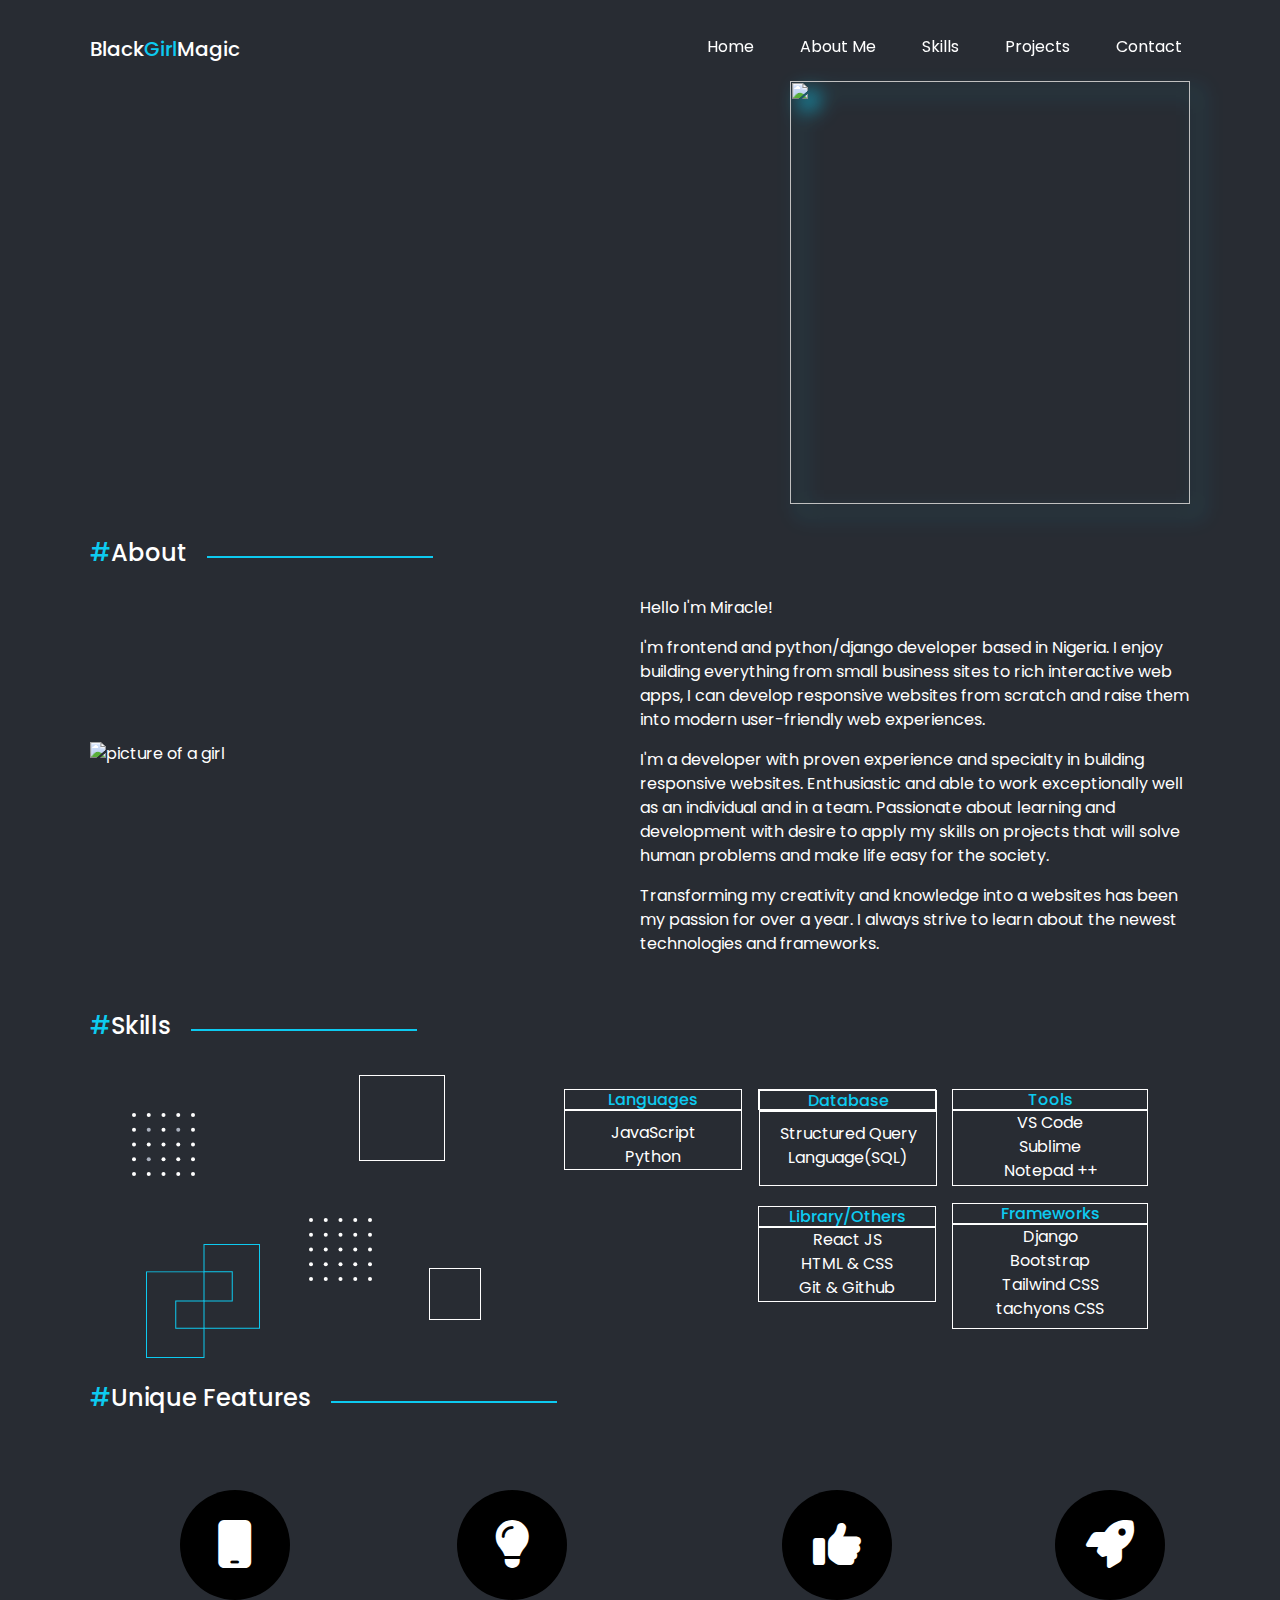
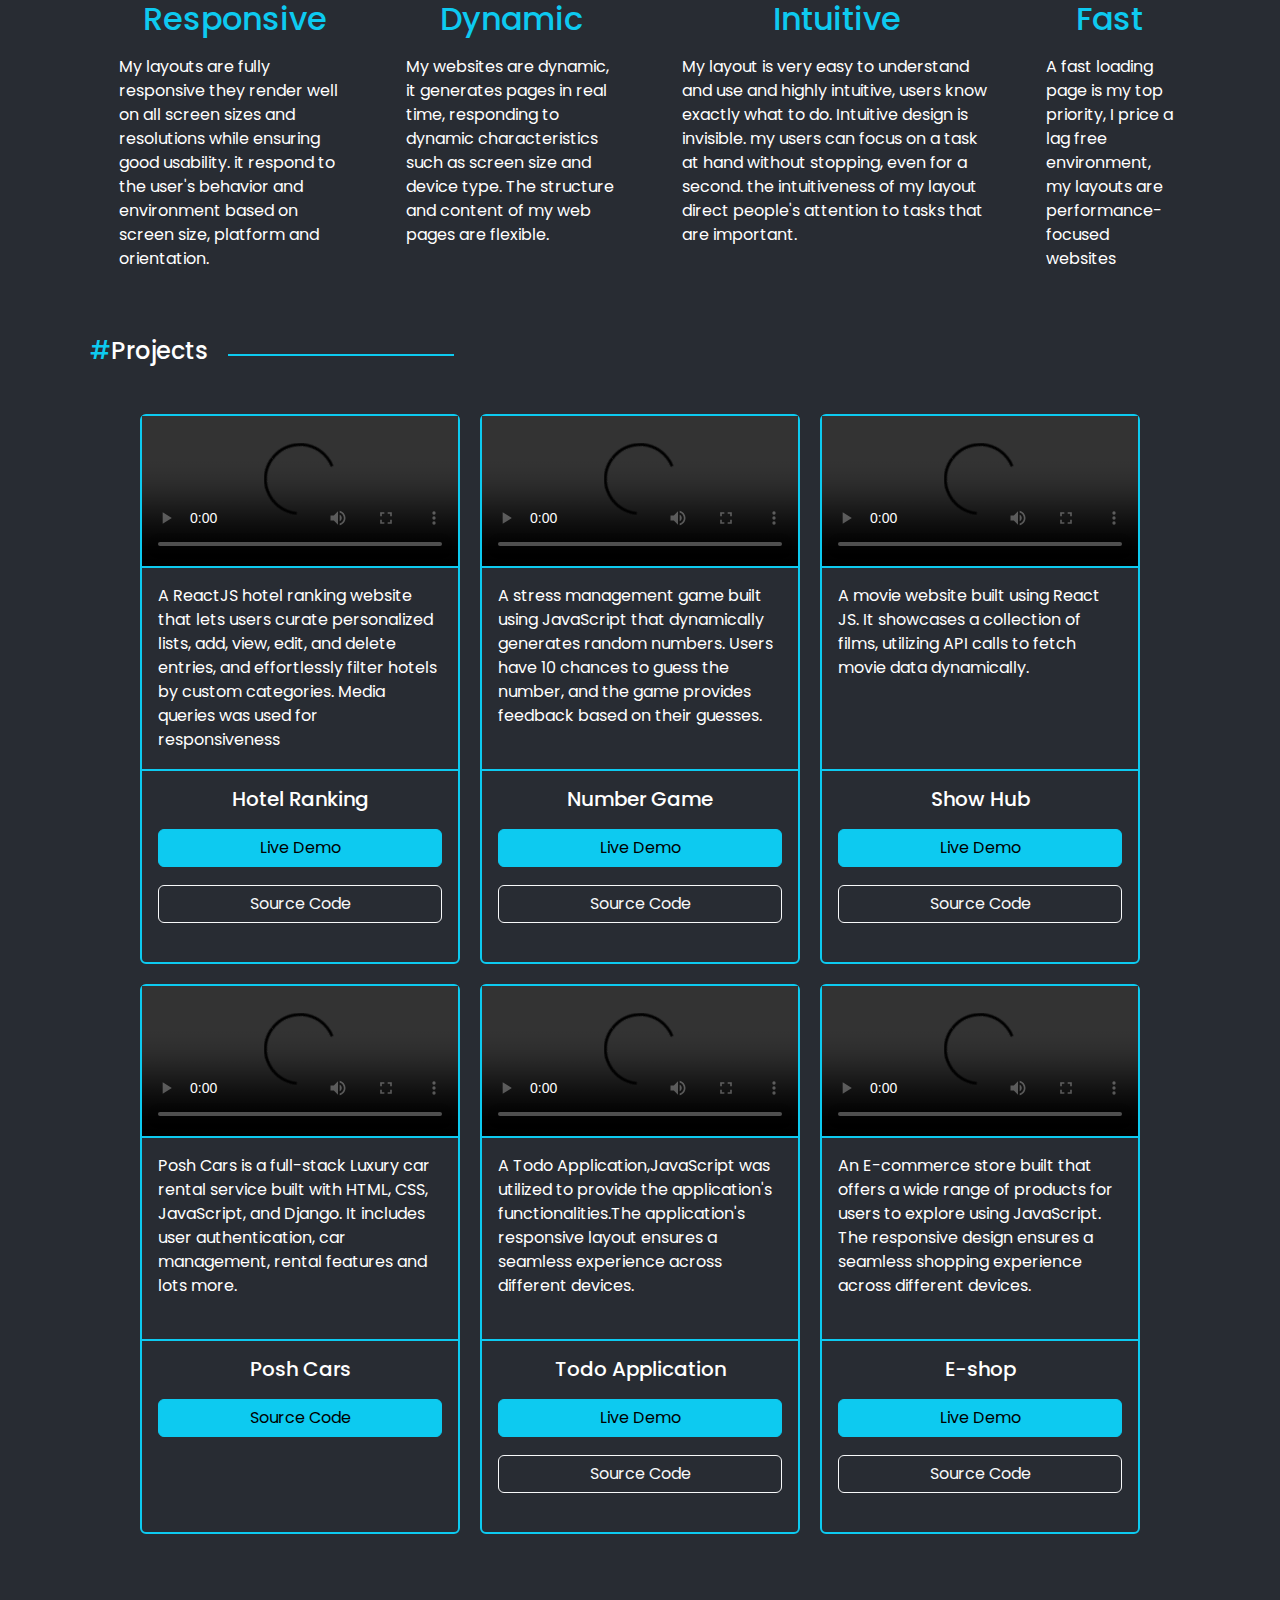
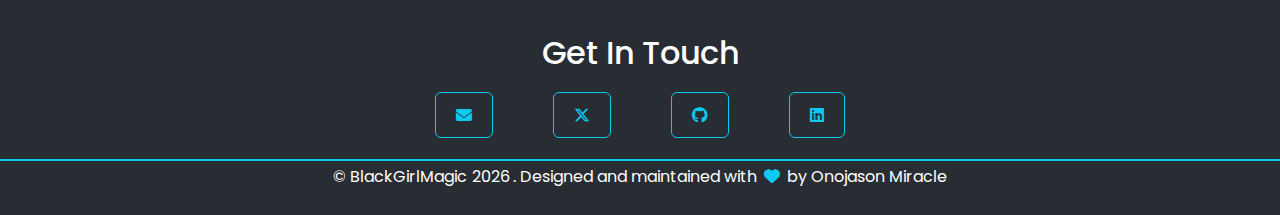
==== commit f9bf6fe9: "responsive changes" ====
--- a/index.html
+++ b/index.html
@@ -145,7 +145,7 @@
               <h3>
                 I dont Just write Codes, I'm a <span>problem solver</span>
               </h3>
-              <p>First,i solve the problem. Then, i write the code.</p>
+              <p>First, i solve the problem. Then, i write the code.</p>
               <p clas="plinks">
                 <a href="#skills" class="hero-profile-btn hero-button"
                   >Profile</a
--- a/mediaQ.css
+++ b/mediaQ.css
@@ -1,7 +1,6 @@
 @media (max-width: 600px) {
   body {
-    width: 90%;
-    margin: auto;
+  
     background-color: var(--bgcolor);
     margin-bottom: 10px;
   }
@@ -10,7 +9,7 @@
     display: flex;
     align-items: center;
     justify-content: center;
-    width: 85%;
+    width: 90%;
     margin: auto;
   }
 
@@ -35,7 +34,7 @@
 
   .desc {
     /* display: flex; */
-    width: 70%;
+    width: 90%;
     margin: auto;
     display: flex;
     align-items: center;
@@ -44,7 +43,7 @@
 
   .border_div {
     border-top: 2px solid #0dcaf0;
-    width: 226px;
+    width: 50%
     /* border: 0; */
   }
 
@@ -52,7 +51,7 @@
   #landingpage {
     height: fit-content;
     max-width: 10000px;
-    width: 85%;
+    width: 90%;
     margin: auto;
     color: var(--primarycolor);
     display: flex;
@@ -69,9 +68,9 @@
 
   .image {
     height: 323px;
-    width: 90%;
+    width: 100%;
     margin-top: 10em;
-    text-align: left;
+    
   }
 
   /* end of landing page */
@@ -81,7 +80,7 @@
   #About {
     height: fit-content;
     max-width: 10000px;
-    width: 85%;
+    width: 90%;
     margin: auto;
     padding-top: 50px;
   }
@@ -96,17 +95,19 @@
   }
 
   .about_content_text {
-    width: 85%;
-    margin: auto;
-    height: fit-content;
+    width: 95%;
+    margin: auto;
+    height: fit-content;
+    margin-top: 5%;
+  
   }
 
   .about_content_img img {
-    width: 70%;
+    width: 100%;
     height: 408px;
     object-fit: cover;
     object-position: top;
-    margin-left: 50px;
+    margin-left: 0px;
   }
 
   /* ending of about */
@@ -260,7 +261,7 @@
 
   #features {
     padding-top: 50px;
-    width: 300px;
+    width: 90%;
     margin: auto;
   }
 
@@ -268,6 +269,10 @@
     display: flex;
     margin-top: 40px;
     flex-direction: column;
+  }
+
+  .icon_text p{
+    text-align: center;
   }
 
   /* ending of unique features */
@@ -276,7 +281,7 @@
   #projects {
     height: fit-content;
     max-width: 10000px;
-    width: 300px;
+    width: 90%;
     margin: auto;
     padding-top: 50px;
   }
@@ -314,6 +319,7 @@
 
   .card-test {
     height: 65px;
+    
   }
 
   /* ending of projects */
@@ -322,7 +328,7 @@
 
   #contact {
     max-width: 10000px;
-    width: 300px;
+    width: 90%;
     margin: auto;
     padding-top: 50px;
   }
@@ -355,7 +361,7 @@
     text-align: center;
     color: var(--primarycolor);
     padding-top: 4px;
-    width: 300px;
+    width: 90%;
     margin: auto;
   }
 }
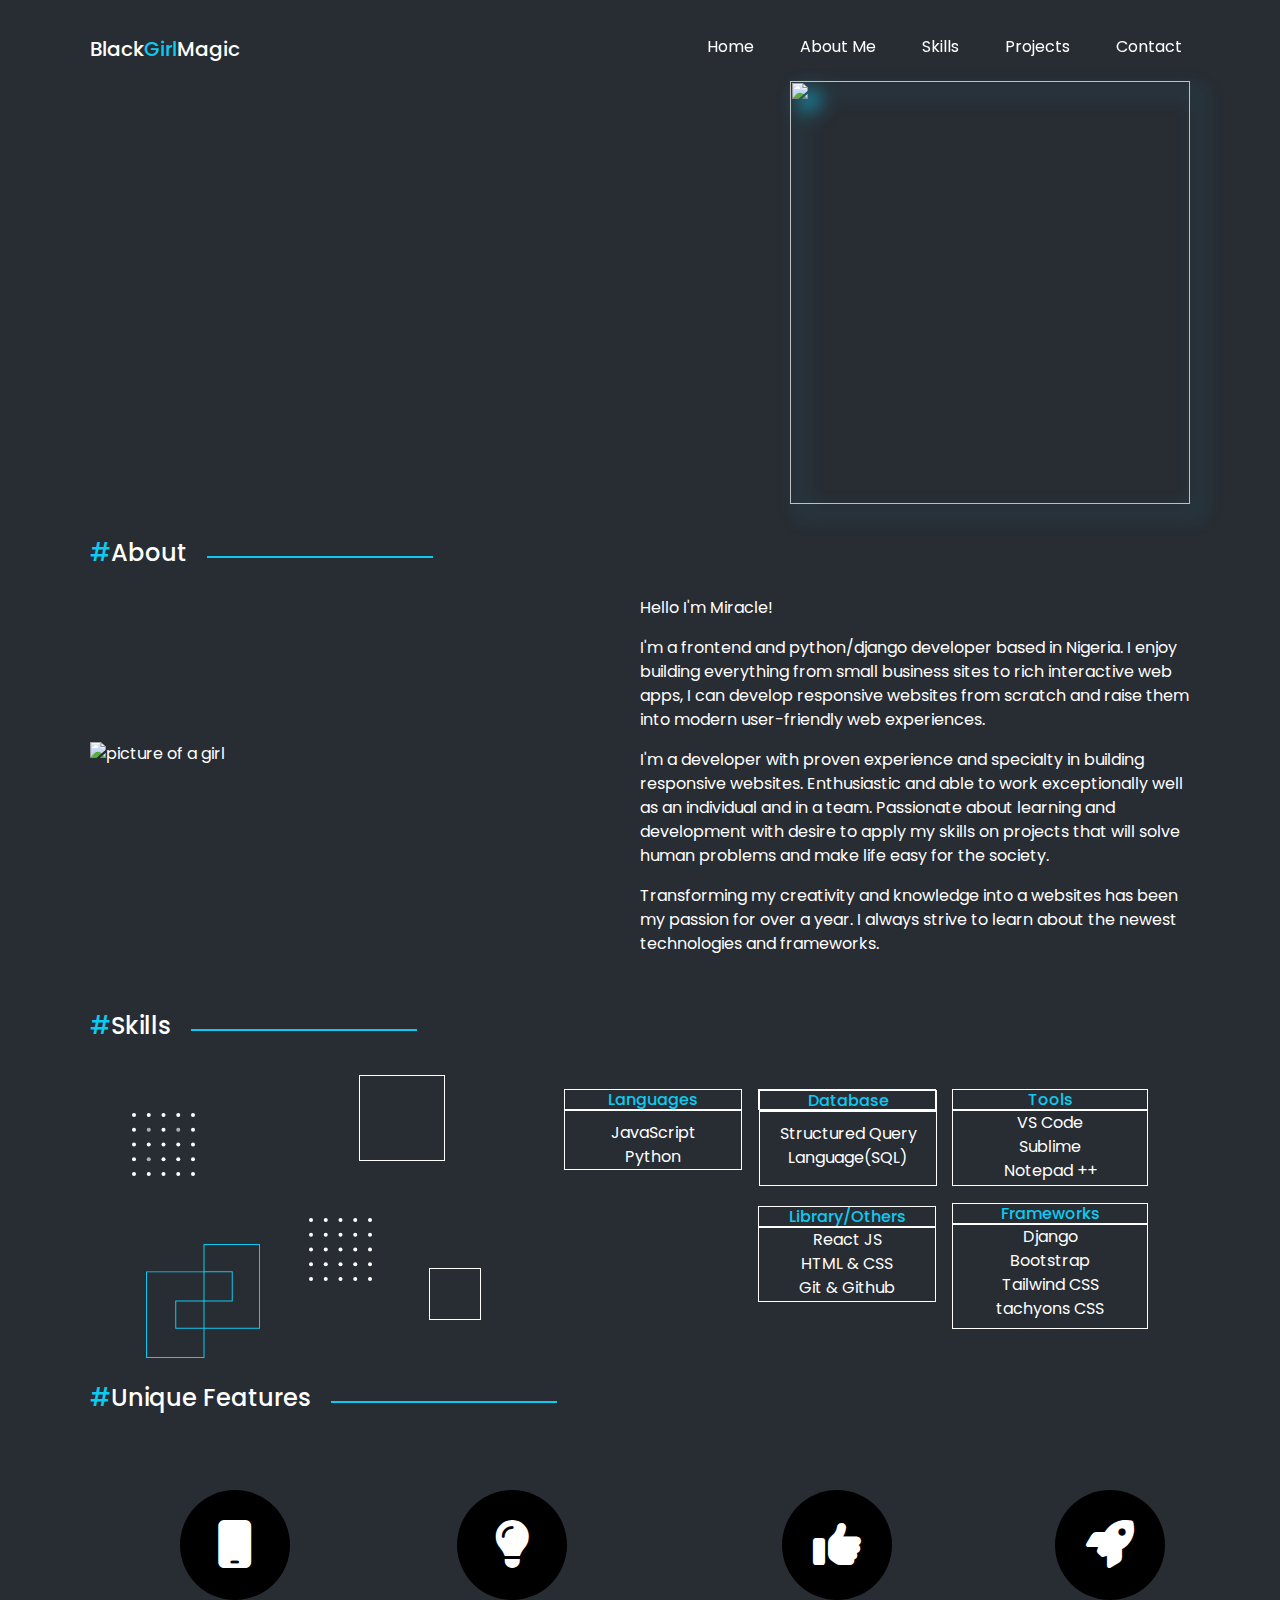
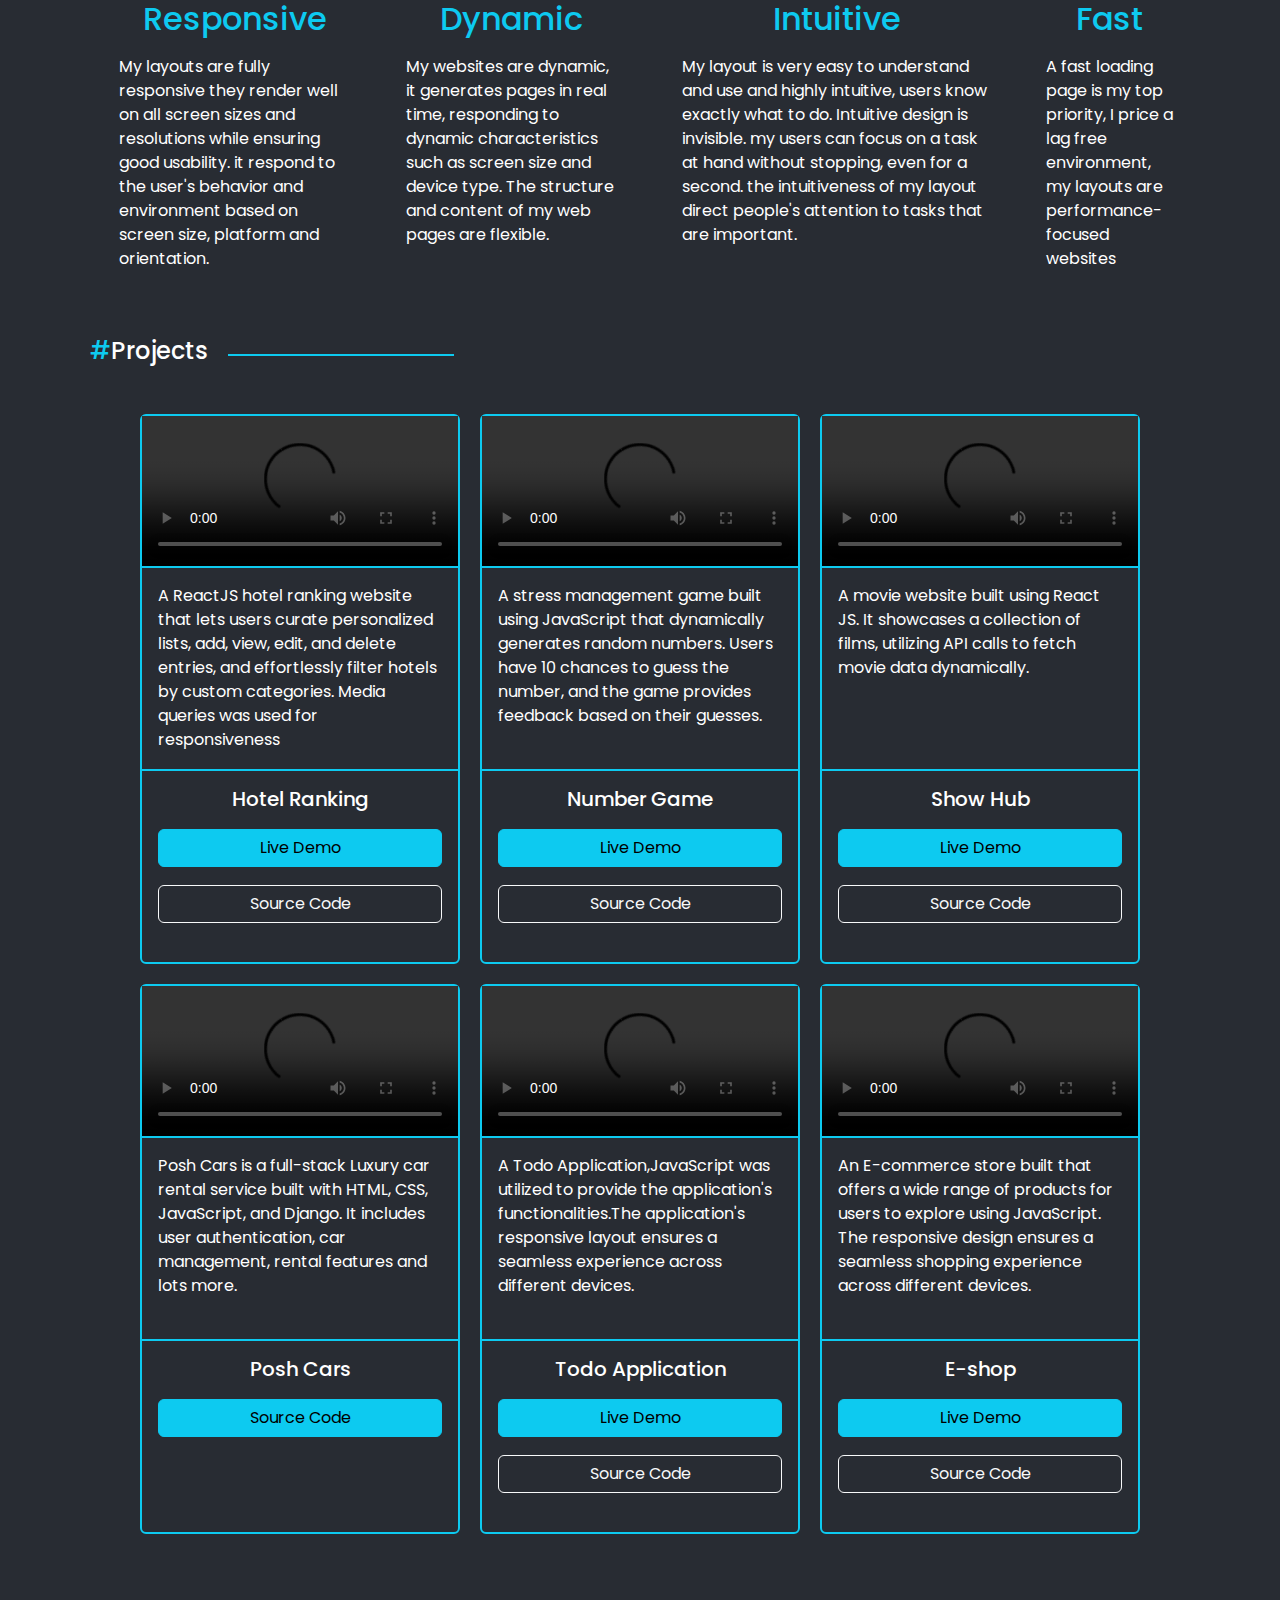
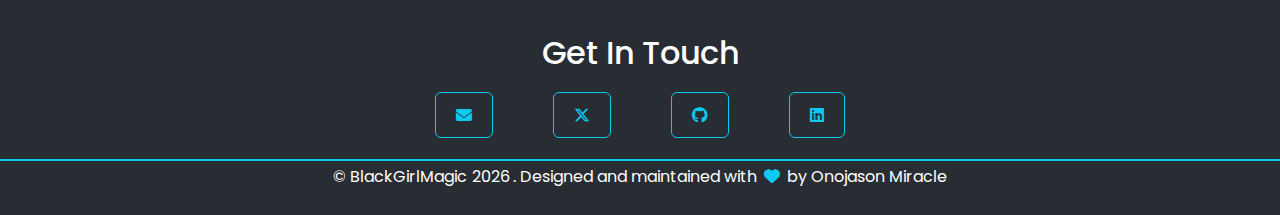
==== commit 45962f36: "correction of grammatical error in about section" ====
--- a/index.html
+++ b/index.html
@@ -257,7 +257,7 @@
           <div class="about_content_text">
             <p>Hello I'm Miracle!</p>
             <p>
-              I'm frontend and python/django developer based in Nigeria. I enjoy building
+              I'm a frontend and python/django developer based in Nigeria. I enjoy building
               everything from small business sites to rich interactive web apps,
               I can develop responsive websites from scratch and raise them into
               modern user-friendly web experiences.
--- a/mediaQ.css
+++ b/mediaQ.css
@@ -95,7 +95,7 @@
   }
 
   .about_content_text {
-    width: 95%;
+    width: 90%;
     margin: auto;
     height: fit-content;
     margin-top: 5%;
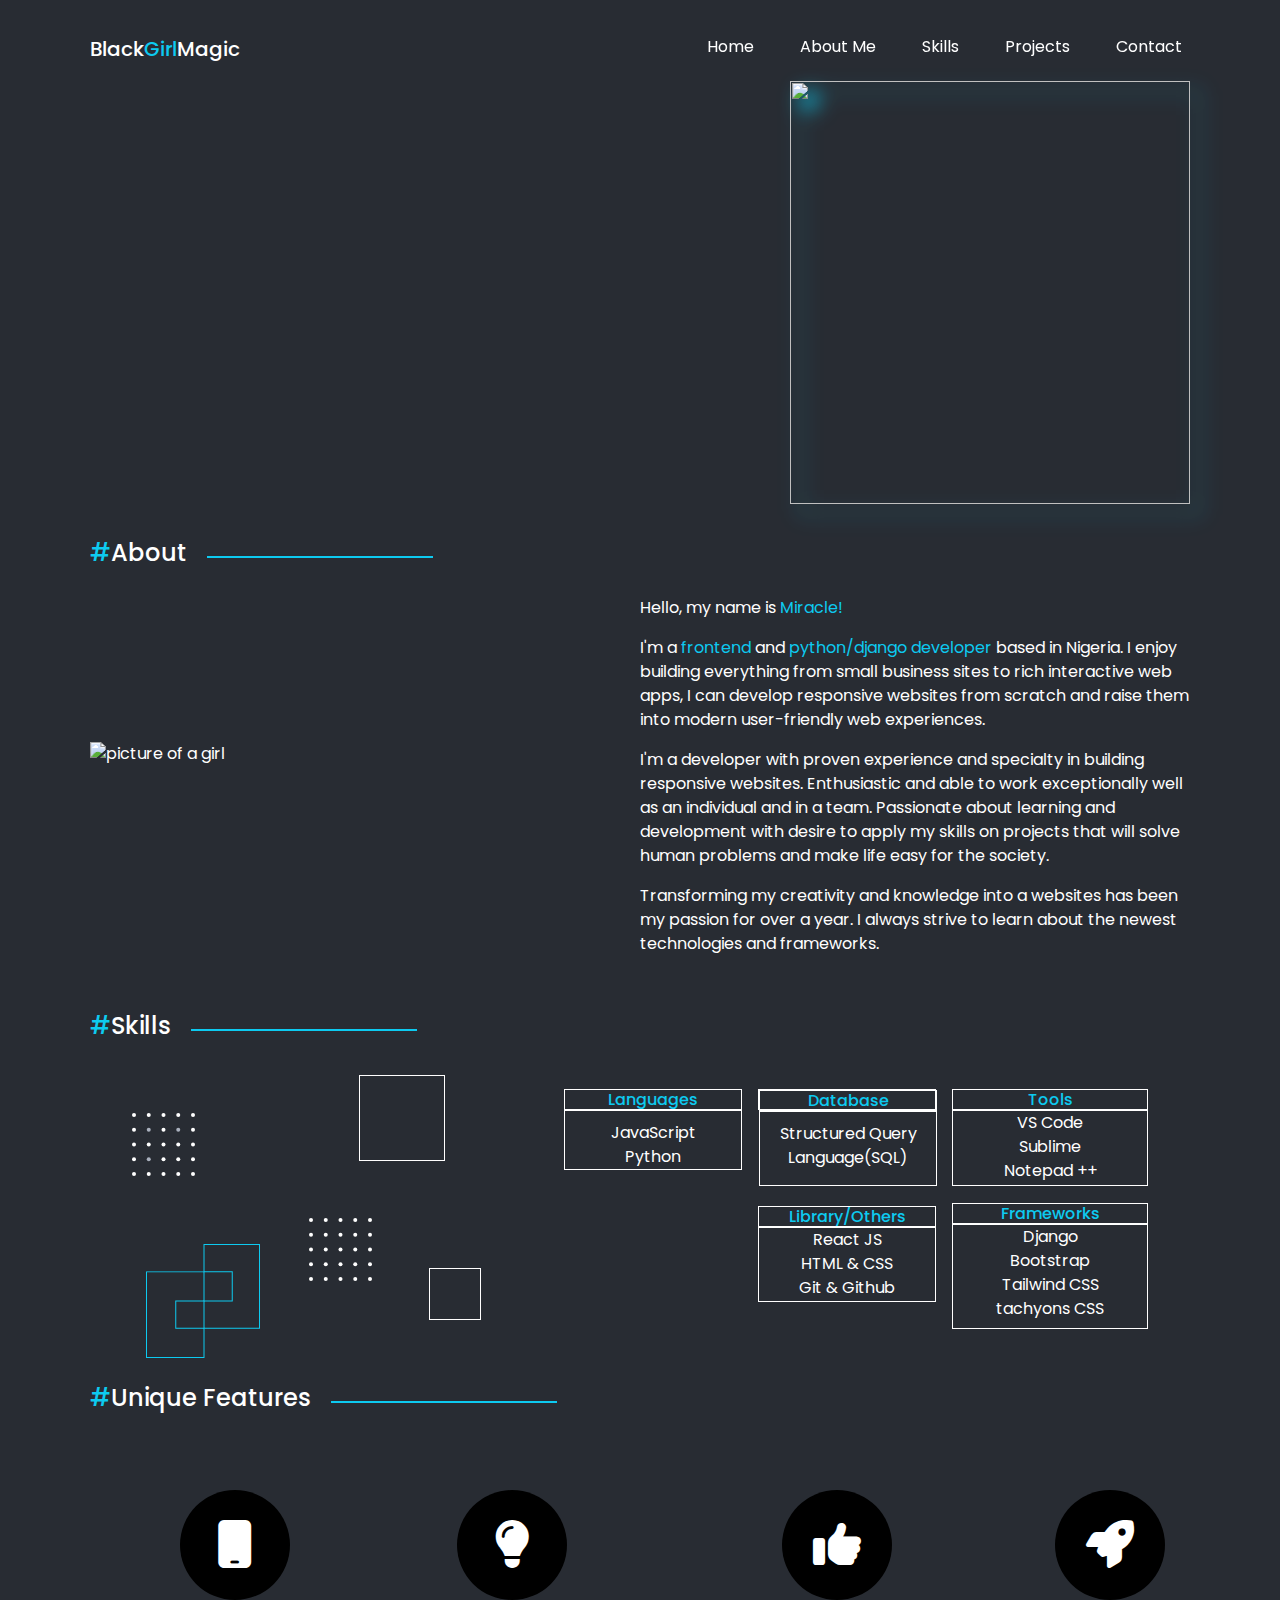
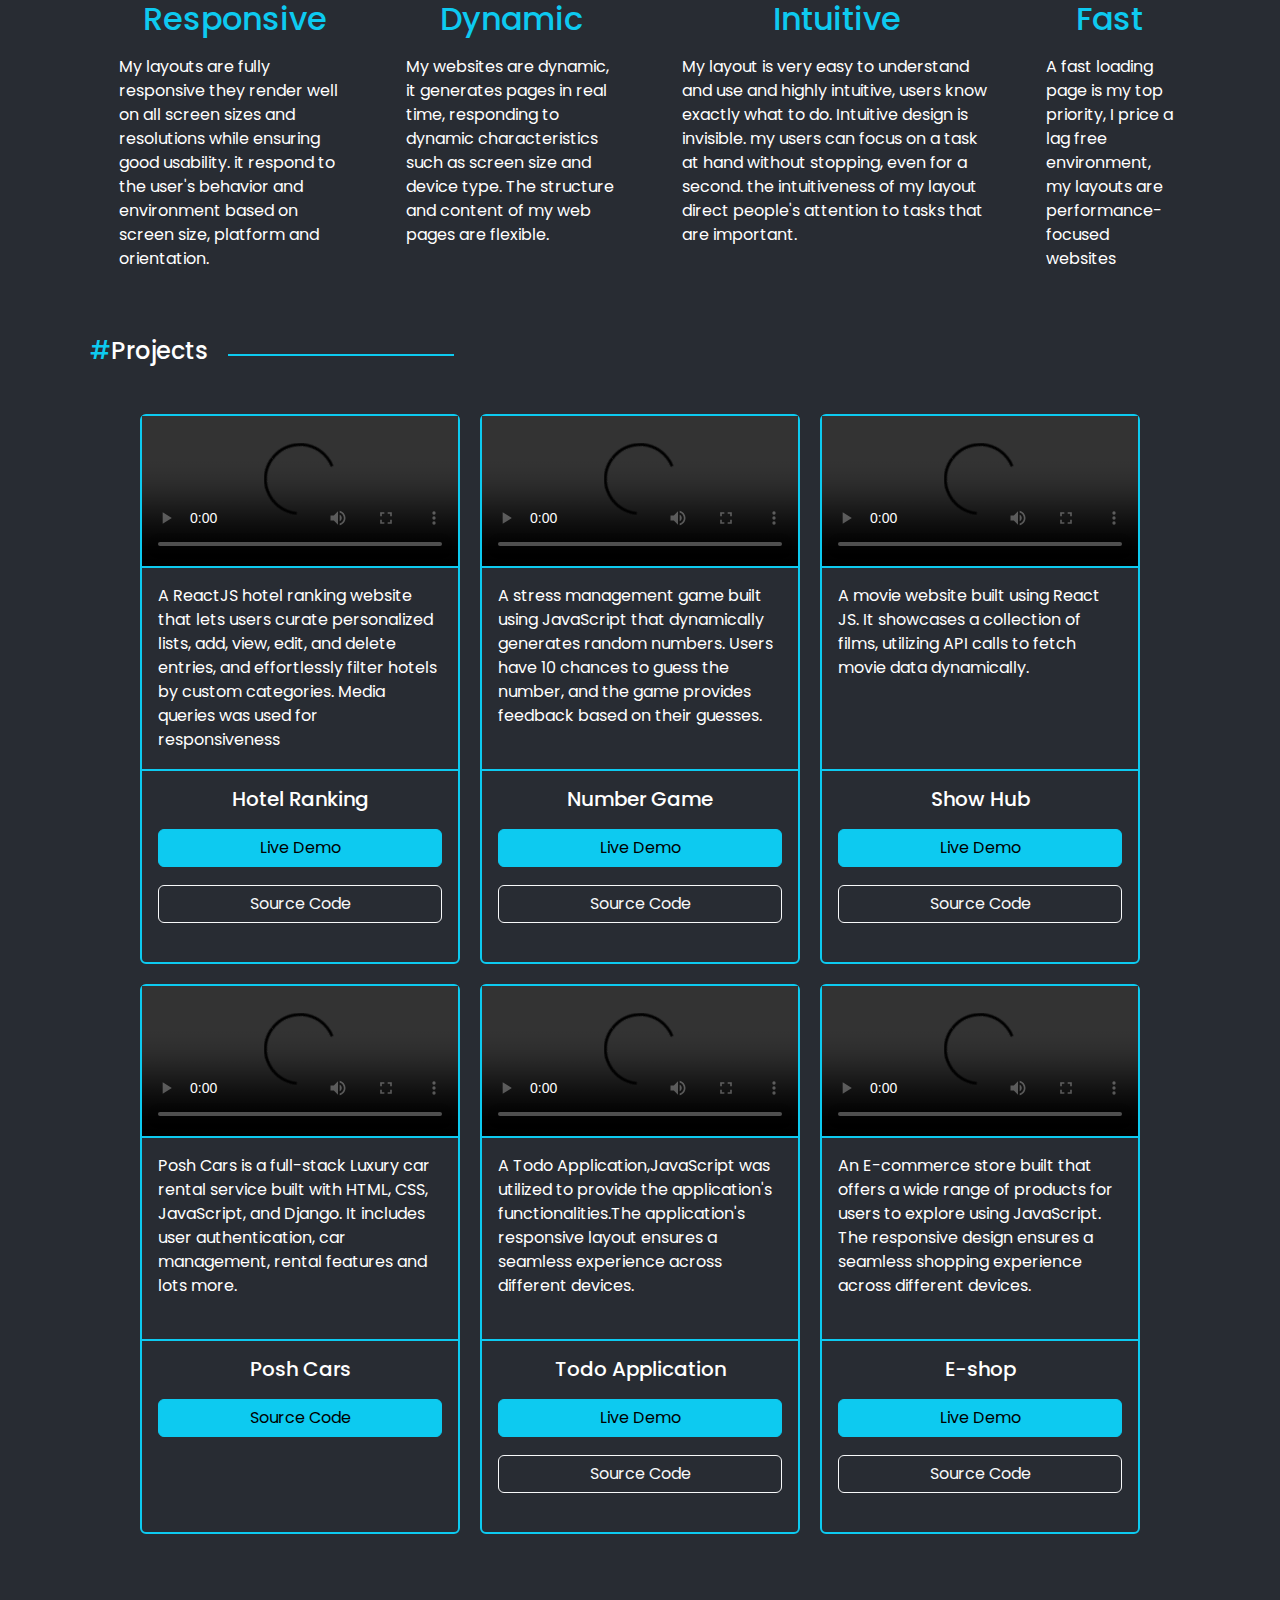
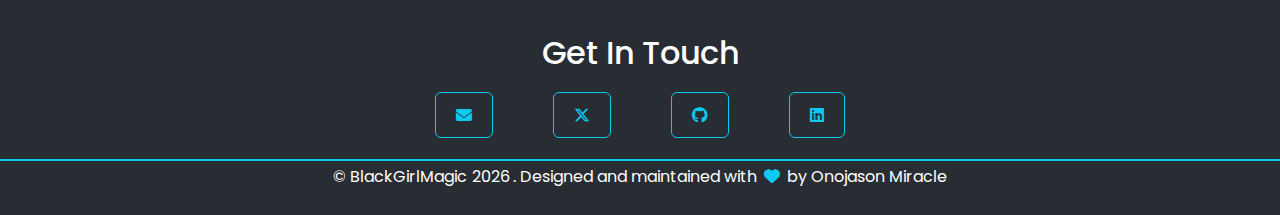
==== commit f279c497: "about page corrections" ====
--- a/index.html
+++ b/index.html
@@ -255,9 +255,9 @@
             />
           </div>
           <div class="about_content_text">
-            <p>Hello I'm Miracle!</p>
+            <p>Hello, my name is  <span>Miracle!</span></p>
             <p>
-              I'm a frontend and python/django developer based in Nigeria. I enjoy building
+              I'm a <span>frontend</span> and <span>python/django developer</span>  based in Nigeria. I enjoy building
               everything from small business sites to rich interactive web apps,
               I can develop responsive websites from scratch and raise them into
               modern user-friendly web experiences.
--- a/portfolio.css
+++ b/portfolio.css
@@ -301,6 +301,10 @@
   height: 316px;
 }
 
+.about_content_text span{
+  color: var(--maincolor);
+}
+
 .about_content_img img {
   width: 100%;
   height: 408px;
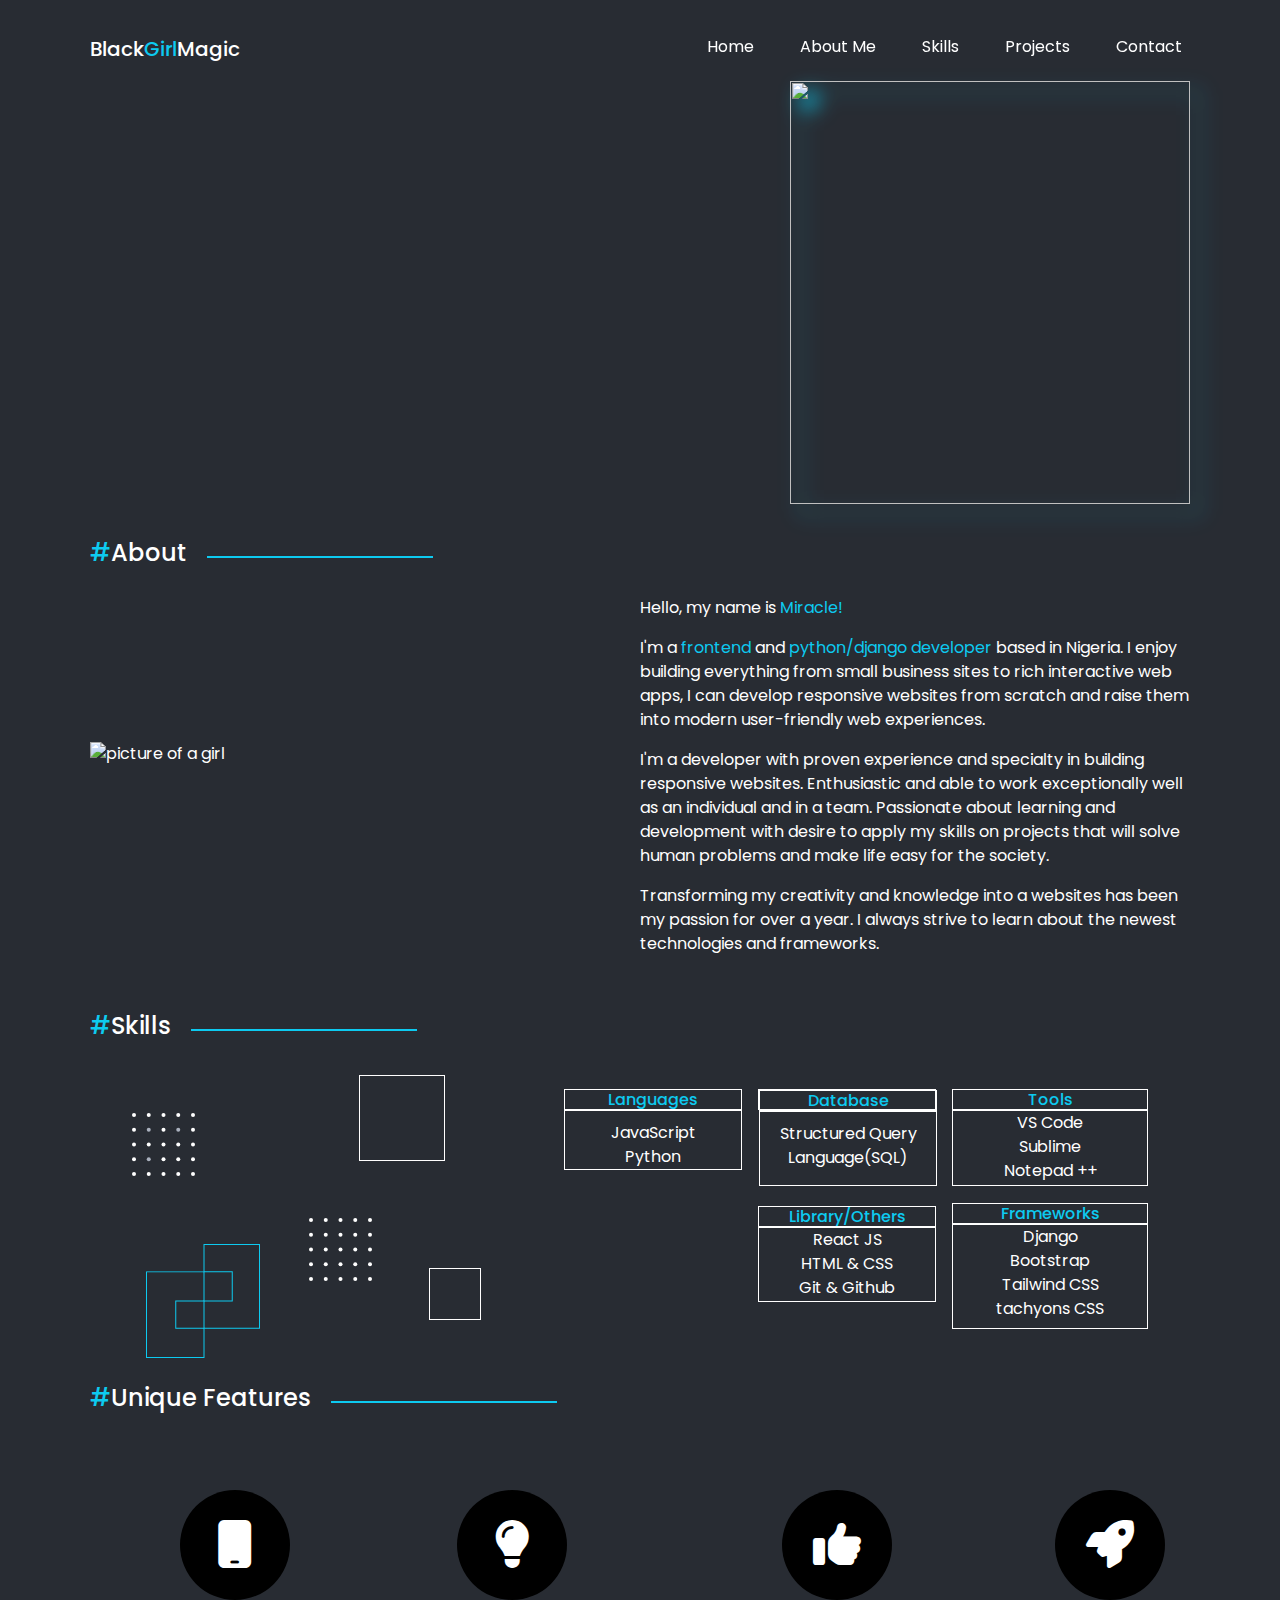
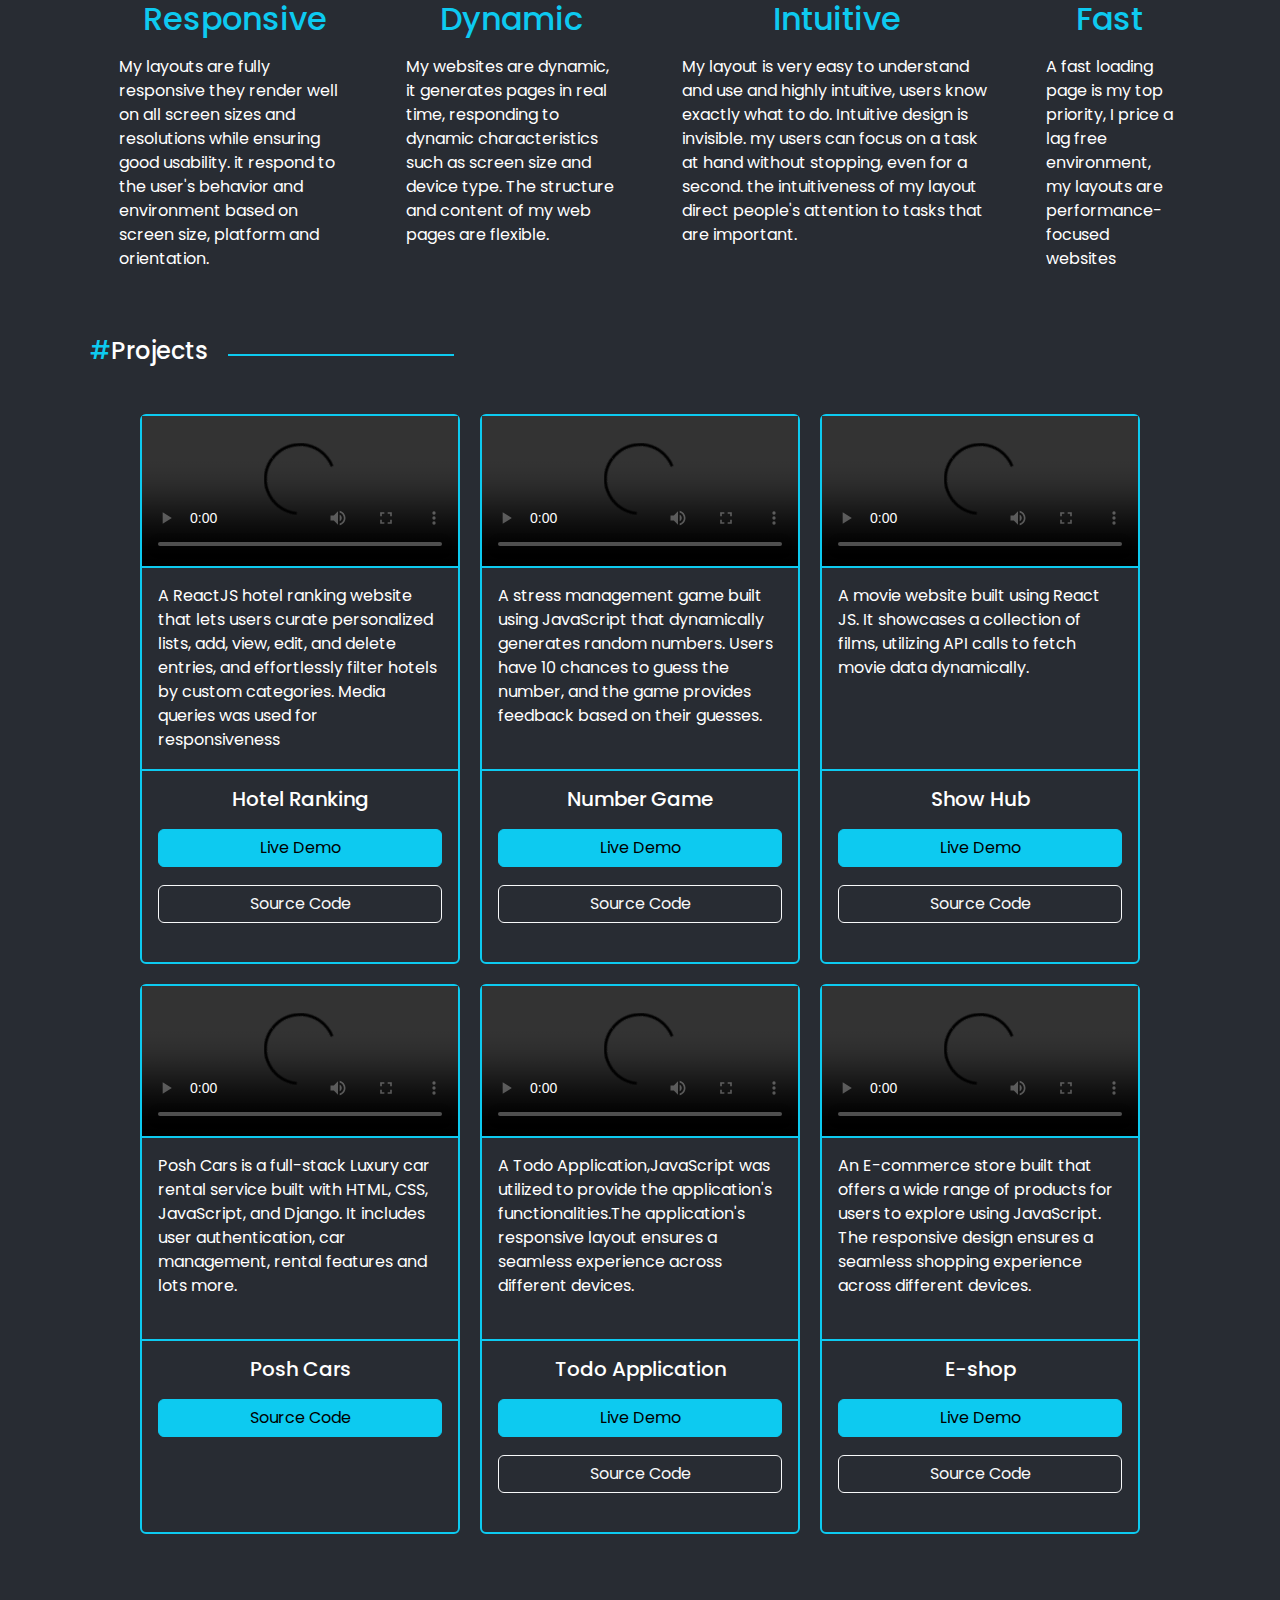
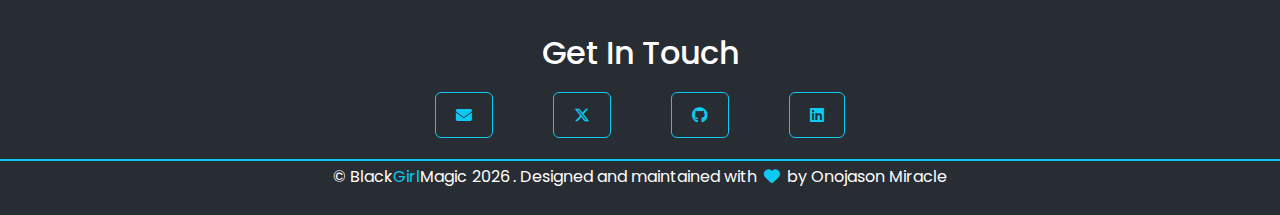
==== commit c9b8acd5: "footer change" ====
--- a/index.html
+++ b/index.html
@@ -841,7 +841,7 @@
       <section id="footer">
         <div class="footer_border"></div>
         <p class="footer-writeup">
-          &copy BlackGirlMagic<span class="footer-date"></span>. Designed and
+          &copy Black<span class="footer-span">Girl</span>Magic<span class="footer-date"></span>. Designed and
           maintained with
           <i class="fa-sharp fa-solid fa-heart footer-icon"></i> by Onojason
           Miracle
--- a/portfolio.css
+++ b/portfolio.css
@@ -701,3 +701,7 @@
   margin-right: 3px;
   margin-left: 5px;
 }
+
+.footer-span{
+  color: var(--maincolor);
+}
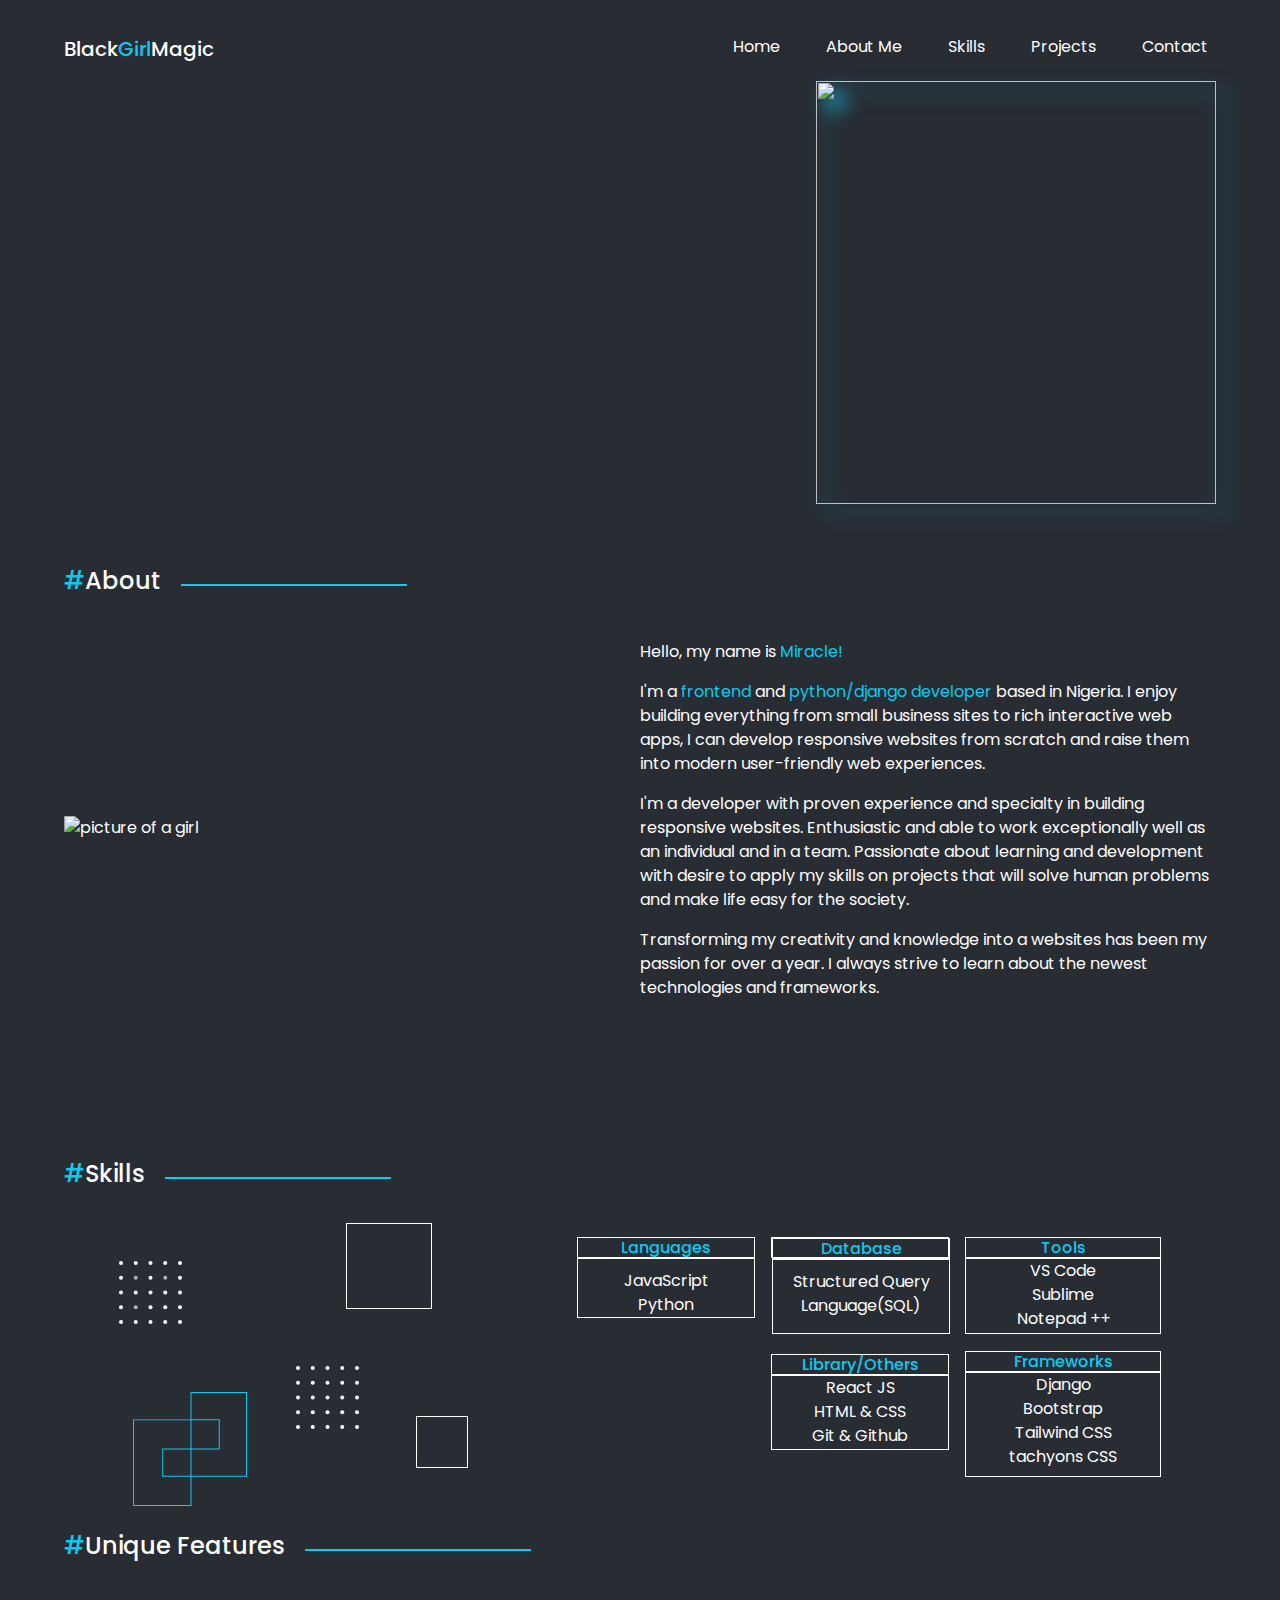
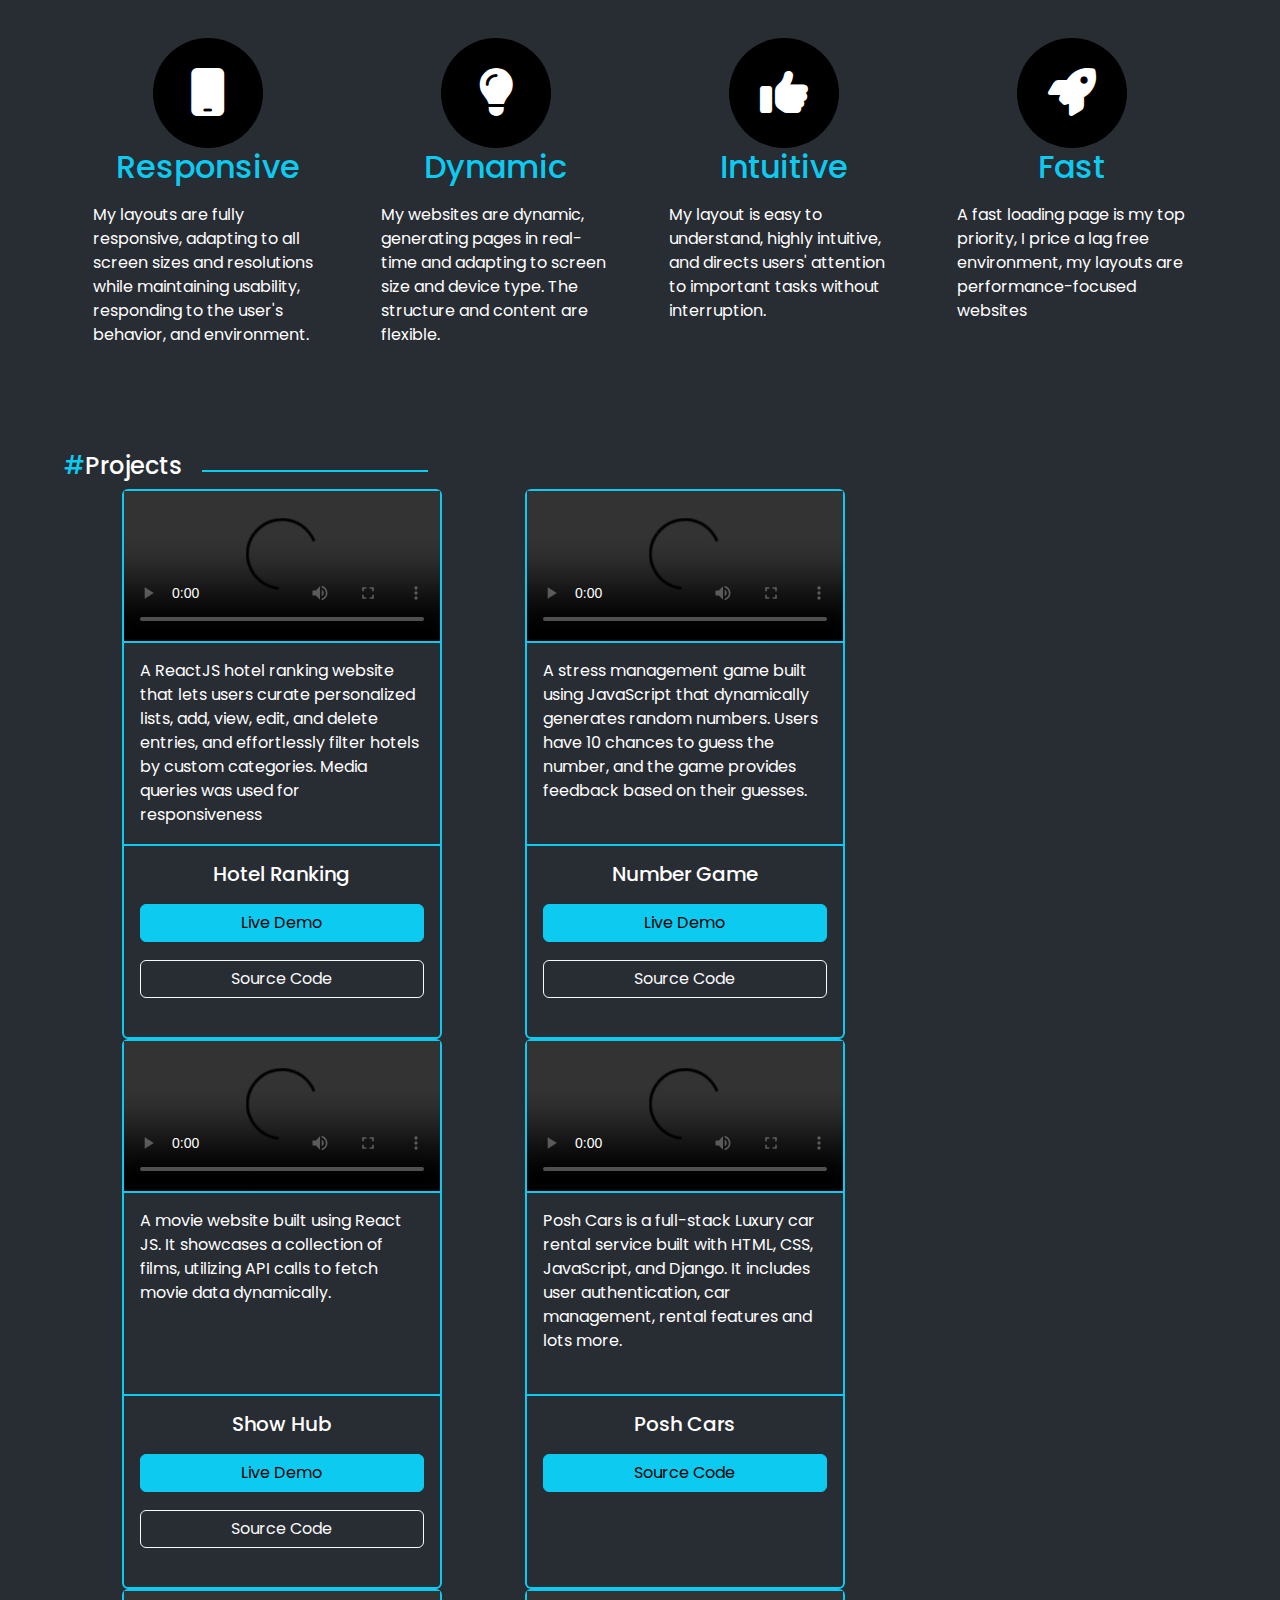
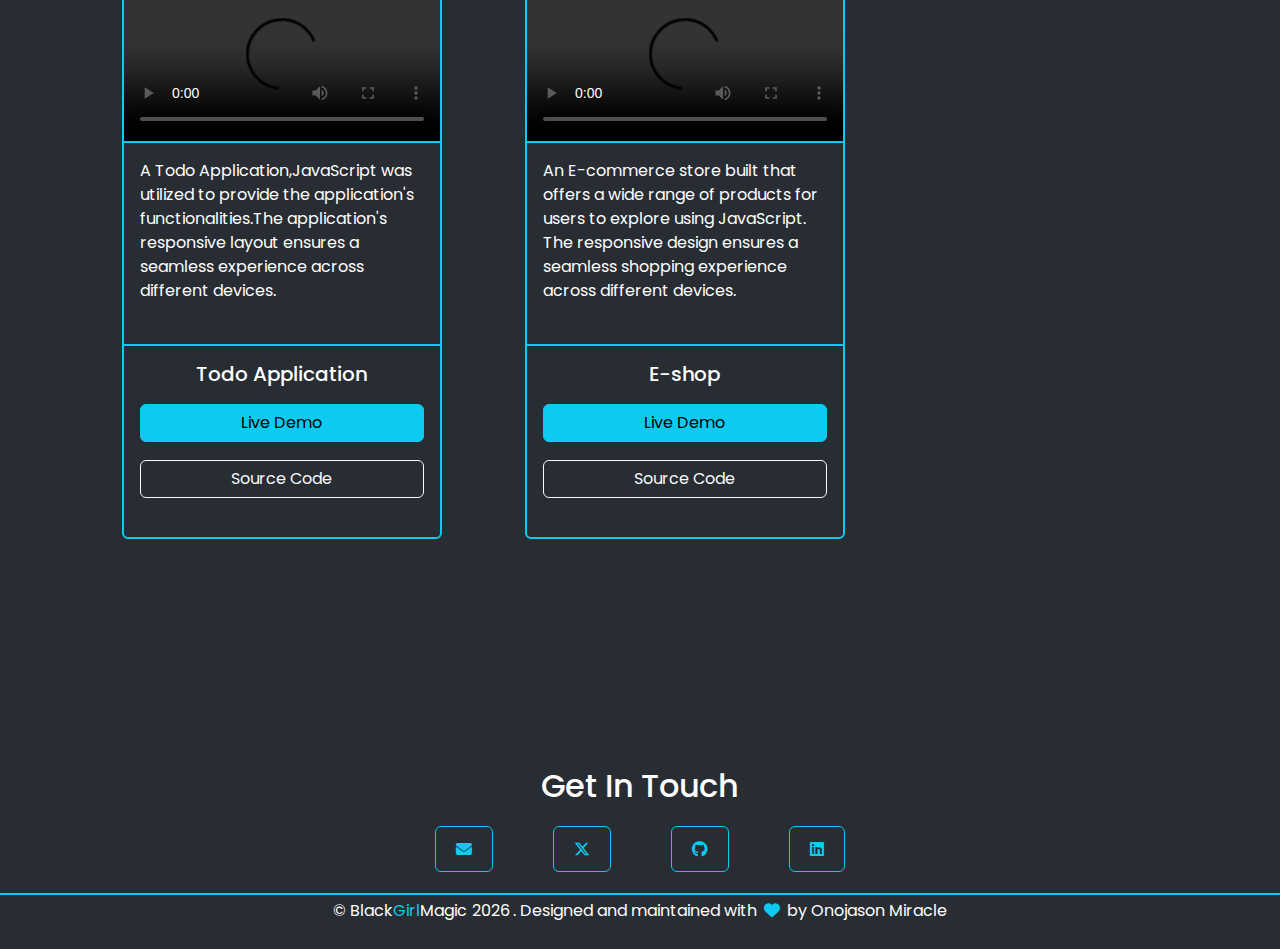
==== commit 078c58ed: "responsiveness and other stylings 19-05-2024" ====
--- a/index.html
+++ b/index.html
@@ -95,7 +95,7 @@
             <div class="text1">
               <h3>
                 Hi, my name is Onojason Miracle, I am a
-                <span>front-end </span> and 
+                <span>front-end </span> and
                 <span>Python/Django developer</span>
               </h3>
               <!-- <p>
@@ -255,12 +255,13 @@
             />
           </div>
           <div class="about_content_text">
-            <p>Hello, my name is  <span>Miracle!</span></p>
+            <p>Hello, my name is <span>Miracle!</span></p>
             <p>
-              I'm a <span>frontend</span> and <span>python/django developer</span>  based in Nigeria. I enjoy building
-              everything from small business sites to rich interactive web apps,
-              I can develop responsive websites from scratch and raise them into
-              modern user-friendly web experiences.
+              I'm a <span>frontend</span> and
+              <span>python/django developer</span> based in Nigeria. I enjoy
+              building everything from small business sites to rich interactive
+              web apps, I can develop responsive websites from scratch and raise
+              them into modern user-friendly web experiences.
             </p>
 
             <p>
@@ -455,10 +456,9 @@
             <div class="icon_text">
               <h2 class="mb-3">Responsive</h2>
               <p>
-                My layouts are fully responsive they render well on all screen
-                sizes and resolutions while ensuring good usability. it respond
-                to the user's behavior and environment based on screen size,
-                platform and orientation.
+                My layouts are fully responsive, adapting to all screen sizes
+                and resolutions while maintaining usability, responding to the
+                user's behavior, and environment.
               </p>
             </div>
           </div>
@@ -471,10 +471,9 @@
             <div class="icon_text">
               <h2 class="mb-3">Dynamic</h2>
               <p>
-                My websites are dynamic, it generates pages in real time,
-                responding to dynamic characteristics such as screen size and
-                device type. The structure and content of my web pages are
-                flexible.
+                My websites are dynamic, generating pages in real-time and
+                adapting to screen size and device type. The structure and
+                content are flexible.
               </p>
             </div>
           </div>
@@ -487,11 +486,8 @@
             <div class="icon_text">
               <h2 class="mb-3">Intuitive</h2>
               <p>
-                My layout is very easy to understand and use and highly
-                intuitive, users know exactly what to do. Intuitive design is
-                invisible. my users can focus on a task at hand without
-                stopping, even for a second. the intuitiveness of my layout
-                direct people's attention to tasks that are important.
+                My layout is easy to understand, highly intuitive, and directs
+                users' attention to important tasks without interruption.
               </p>
             </div>
           </div>
@@ -649,8 +645,6 @@
             </div>
           </div>
 
-
-          
           <div>
             <div class="card">
               <video controls>
@@ -778,7 +772,6 @@
               </div>
             </div>
           </div>
-
         </div>
       </section>
 
@@ -841,8 +834,10 @@
       <section id="footer">
         <div class="footer_border"></div>
         <p class="footer-writeup">
-          &copy Black<span class="footer-span">Girl</span>Magic<span class="footer-date"></span>. Designed and
-          maintained with
+          &copy Black<span class="footer-span">Girl</span>Magic<span
+            class="footer-date"
+          ></span
+          >. Designed and maintained with
           <i class="fa-sharp fa-solid fa-heart footer-icon"></i> by Onojason
           Miracle
         </p>
--- a/portfolio.css
+++ b/portfolio.css
@@ -24,7 +24,7 @@
   display: flex;
   align-items: center;
   justify-content: center;
-  width: 1300px;
+  width: 90%;
   margin: auto;
 }
 
@@ -86,12 +86,12 @@
   height: 423px;
   max-width: 10000px;
 
-  width: 1300px;
+  width: 90%;
   margin: auto;
   color: var(--primarycolor);
   display: flex;
   justify-content: space-around;
-  padding-top: 30px;
+  margin-top: 6%;
   align-items: center;
 }
 
@@ -261,9 +261,9 @@
 #About {
   height: fit-content;
   max-width: 10000px;
-  width: 1300px;
-  margin: auto;
-  padding-top: 100px;
+  width: 90%;
+  margin: auto;
+  margin-top: 9%;
 }
 
 .desc {
@@ -298,15 +298,18 @@
 
 .about_content_text {
   width: 50%;
-  height: 316px;
-}
-
-.about_content_text span{
+  height: 408px;
+  display: flex;
+  flex-direction: column;
+  justify-content: center;
+}
+
+.about_content_text span {
   color: var(--maincolor);
 }
 
 .about_content_img img {
-  width: 100%;
+  width: 500px;
   height: 408px;
   object-fit: cover;
   object-position: top;
@@ -315,9 +318,10 @@
 #skills {
   height: fit-content;
   max-width: 10000px;
-  width: 1300px;
-  margin: auto;
-  padding-top: 100px;
+  width: 90%;
+  margin: auto;
+  margin-top: 6%;
+  margin-bottom: 5%;
 }
 
 .skills {
@@ -470,14 +474,27 @@
 }
 
 #features {
+  margin-top: 6%;
+  width: 90%;
+  margin: auto;
+}
+
+.icons {
+  display: flex;
   margin-top: 70px;
-  width: 1300px;
-  margin: auto;
-}
-
-.icons {
-  display: flex;
-  margin-top: 70px;
+  justify-content: space-between;
+  align-items: center;
+  width: 100%;
+  flex-wrap: wrap;
+}
+
+.icon1,
+.icon2,
+.icon3,
+.icon4 {
+  width: 20%;
+  height: 350px;
+  margin: auto;
 }
 
 .core {
@@ -510,9 +527,9 @@
 
 .icon_text {
   color: var(--primarycolor);
-  text-align: left;
-  width: 80%;
-  margin: auto;
+  /* text-align: left;
+  width: 90%;
+  margin: auto; */
 }
 
 .icon_text h2 {
@@ -534,17 +551,17 @@
 #projects {
   height: fit-content;
   max-width: 10000px;
-  width: 1300px;
-  margin: auto;
-  padding-top: 50px;
+  width: 90%;
+  margin: auto;
+  margin-top: 2%;
 }
 
 .project-section {
-  padding-top: 40px;
+  margin-top: 20%;
   display: flex;
   flex-wrap: wrap;
-  gap: 20px;
-  width: 1000px;
+  gap: 8%;
+  width: 90%;
   margin: auto;
 }
 
@@ -554,6 +571,7 @@
   color: var(--primarycolor);
   width: 20rem;
   height: 550px;
+  margin-top: 20%;
 }
 
 .card-body {
@@ -702,6 +720,6 @@
   margin-left: 5px;
 }
 
-.footer-span{
-  color: var(--maincolor);
-}
+.footer-span {
+  color: var(--maincolor);
+}
--- a/mediaQ.css
+++ b/mediaQ.css
@@ -1,6 +1,5 @@
 @media (max-width: 600px) {
   body {
-  
     background-color: var(--bgcolor);
     margin-bottom: 10px;
   }
@@ -43,7 +42,7 @@
 
   .border_div {
     border-top: 2px solid #0dcaf0;
-    width: 50%
+    width: 50%;
     /* border: 0; */
   }
 
@@ -70,7 +69,6 @@
     height: 323px;
     width: 100%;
     margin-top: 10em;
-    
   }
 
   /* end of landing page */
@@ -99,7 +97,6 @@
     margin: auto;
     height: fit-content;
     margin-top: 5%;
-  
   }
 
   .about_content_img img {
@@ -271,8 +268,17 @@
     flex-direction: column;
   }
 
-  .icon_text p{
-    text-align: center;
+  .icon_text p {
+    text-align: center;
+  }
+
+  .icon1,
+  .icon2,
+  .icon3,
+  .icon4 {
+    width: 100%;
+    height: 280px;
+    margin: auto;
   }
 
   /* ending of unique features */
@@ -319,7 +325,6 @@
 
   .card-test {
     height: 65px;
-    
   }
 
   /* ending of projects */
@@ -391,22 +396,21 @@
   #landingpage {
     height: 423px;
     max-width: 10000px;
-
-    width: 700px;
+    width: 90%;
     margin: auto;
     color: var(--primarycolor);
     display: flex;
     justify-content: space-between;
-    padding-top: 30px;
+    margin-top: 3%;
     align-items: center;
   }
 
   #About {
     height: fit-content;
     max-width: 10000px;
-    width: 700px;
-    margin: auto;
-    padding-top: 100px;
+    width: 90%;
+    margin: auto;
+    margin-top: 15%;
   }
 
   .about_content {
@@ -419,16 +423,25 @@
   }
 
   .about_content_text {
-    width: 100%;
+    width: 90%;
+    margin: auto;
     height: 316px;
+    margin-top: 10%;
+  }
+
+  .about_content_img img {
+    width: 630px;
+    height: 508px;
+    object-fit: cover;
+    object-position: top;
   }
 
   #skills {
     height: fit-content;
     max-width: 10000px;
-    width: 700px;
-    margin: auto;
-    padding-top: 100px;
+    width: 90%;
+    margin: auto;
+    margin-top: 15%;
   }
 
   .skills {
@@ -449,7 +462,7 @@
 
   #features {
     margin-top: 70px;
-    width: 700px;
+    width: 90%;
     margin: auto;
   }
 
@@ -481,31 +494,55 @@
   .icon_text {
     color: var(--primarycolor);
     text-align: center;
+    width: 90%;
+    margin: auto;
+    padding-bottom: 40px;
+  }
+
+  .icon1,
+  .icon2,
+  .icon3,
+  .icon4 {
+    width: 90%;
+    margin: auto;
+    height: 300px;
+  }
+
+  .core {
+    font-size: 2.5em;
+    text-align: center;
+    margin-top: 30px;
+  }
+
+  .core-icon {
+    height: 100px;
+    width: 100px;
+    background-color: black;
+    color: var(--primarycolor);
+    border-radius: 50%;
+    text-align: center;
+    margin: auto;
+  }
+
+  .icon_text h2 {
+    text-align: center;
+    padding-top: 5px;
+  }
+
+  #projects {
+    height: fit-content;
+    max-width: 10000px;
     width: 700px;
     margin: auto;
-    padding-bottom: 40px;
-  }
-
-  .icon_text h2 {
-    text-align: center;
-    padding-top: 5px;
-  }
-
-  #projects {
-    height: fit-content;
-    max-width: 10000px;
-    width: 700px;
-    margin: auto;
     padding-top: 50px;
   }
 
   .project-section {
-    padding-top: 40px;
+    margin-top: 5%;
     display: flex;
     flex-wrap: wrap;
-    gap: 20px;
-    width: 700px;
-    margin: auto;
+    gap: 6%;
+    width: 100%;
   }
 
   .card {
@@ -514,19 +551,19 @@
     color: var(--primarycolor);
     width: 20rem;
     margin: auto;
+    margin-bottom: 20%;
 
     /* height: 300px; */
   }
 
   #contact {
     max-width: 10000px;
-    width: 700px;
-    margin: auto;
-    padding-top: 100px;
+    width: 90%;
+    margin: auto;
   }
 
   .contact-div {
-    width: 700px;
+    width: 100%;
     margin: auto;
   }
 }
@@ -536,7 +573,7 @@
     display: flex;
     align-items: center;
     justify-content: center;
-    width: 900px;
+    width: 90%;
     margin: auto;
     position: relative;
   }
@@ -544,43 +581,68 @@
   #landingpage {
     height: 423px;
     max-width: 10000px;
-    width: 900px;
+    width: 90%;
     margin: auto;
     color: var(--primarycolor);
     display: flex;
     justify-content: space-between;
-    padding-top: 30px;
+    margin-top: 5%;
     align-items: center;
   }
 
   #About {
     height: fit-content;
     max-width: 10000px;
-    width: 900px;
-    margin: auto;
-    padding-top: 100px;
+    width: 90%;
+    margin: auto;
+    margin-top: 15%;
+  }
+
+  .about_content_img img {
+    width: 100%;
+    height: 408px;
+    object-fit: cover;
+    object-position: top;
   }
 
   #skills {
-    height: fit-content;
-    max-width: 10000px;
-    width: 900px;
-    margin: auto;
-    padding-top: 100px;
+    max-width: 10000px;
+    width: 90%;
+    margin: auto;
+    margin-top: 10%;
+    margin-bottom: 8%;
   }
 
   #features {
-    margin-top: 70px;
-    width: 900px;
+    margin-top: 150%;
+    width: 90%;
+    margin: auto;
+    margin-bottom: 7%;
+  }
+
+  .icon1,
+  .icon2,
+  .icon3,
+  .icon4 {
+    width: 20%;
+    height: 350px;
     margin: auto;
   }
 
   #projects {
     height: fit-content;
     max-width: 10000px;
-    width: 900px;
-    margin: auto;
-    padding-top: 50px;
+    width: 90%;
+    margin: auto;
+    margin-top: 10;
+  }
+
+  .project-section {
+    margin-top: 3%;
+    display: flex;
+    flex-wrap: wrap;
+    gap: 5%;
+    width: 100%;
   }
 
   .card {
@@ -589,6 +651,7 @@
     color: var(--primarycolor);
     width: 17rem;
     height: 570px;
+    margin-bottom: 20%;
   }
 
   .card-test {
@@ -608,13 +671,13 @@
 
   #contact {
     max-width: 10000px;
-    width: 900px;
-    margin: auto;
-    padding-top: 100px;
+    width: 90%;
+    margin: auto;
+    margin-top: 0;
   }
 
   .contact-div {
-    width: 900px;
+    width: 90%;
     margin: auto;
 
     /* background-color: var(--primarycolor); */
@@ -626,7 +689,7 @@
     display: flex;
     align-items: center;
     justify-content: center;
-    width: 1100px;
+    width: 90%;
     margin: auto;
     position: relative;
   }
@@ -635,7 +698,7 @@
     height: 423px;
     max-width: 10000px;
 
-    width: 1100px;
+    width: 90%;
     margin: auto;
     color: var(--primarycolor);
     display: flex;
@@ -647,31 +710,31 @@
   #About {
     height: fit-content;
     max-width: 10000px;
-    width: 1100px;
-    margin: auto;
-    padding-top: 100px;
+    width: 90%;
+    margin: auto;
+    margin-top: 10%;
   }
 
   #skills {
     height: fit-content;
     max-width: 10000px;
-    width: 1100px;
-    margin: auto;
-    padding-top: 100px;
+    width: 90%;
+    margin: auto;
+    margin-top: 10%;
   }
 
   #features {
-    margin-top: 70px;
-    width: 1100px;
+    margin-top: 7%;
+    width: 90%;
     margin: auto;
   }
 
   #projects {
     height: fit-content;
     max-width: 10000px;
-    width: 1100px;
-    margin: auto;
-    padding-top: 50px;
+    width: 90%;
+    margin: auto;
+    margin-top: 5%;
   }
 
   .card {
@@ -684,13 +747,13 @@
 
   #contact {
     max-width: 10000px;
-    width: 1100px;
-    margin: auto;
-    padding-top: 100px;
+    width: 90%;
+    margin: auto;
+    margin-top: 10%;
   }
 
   .contact-div {
-    width: 1100px;
+    width: 90%;
     margin: auto;
   }
 }
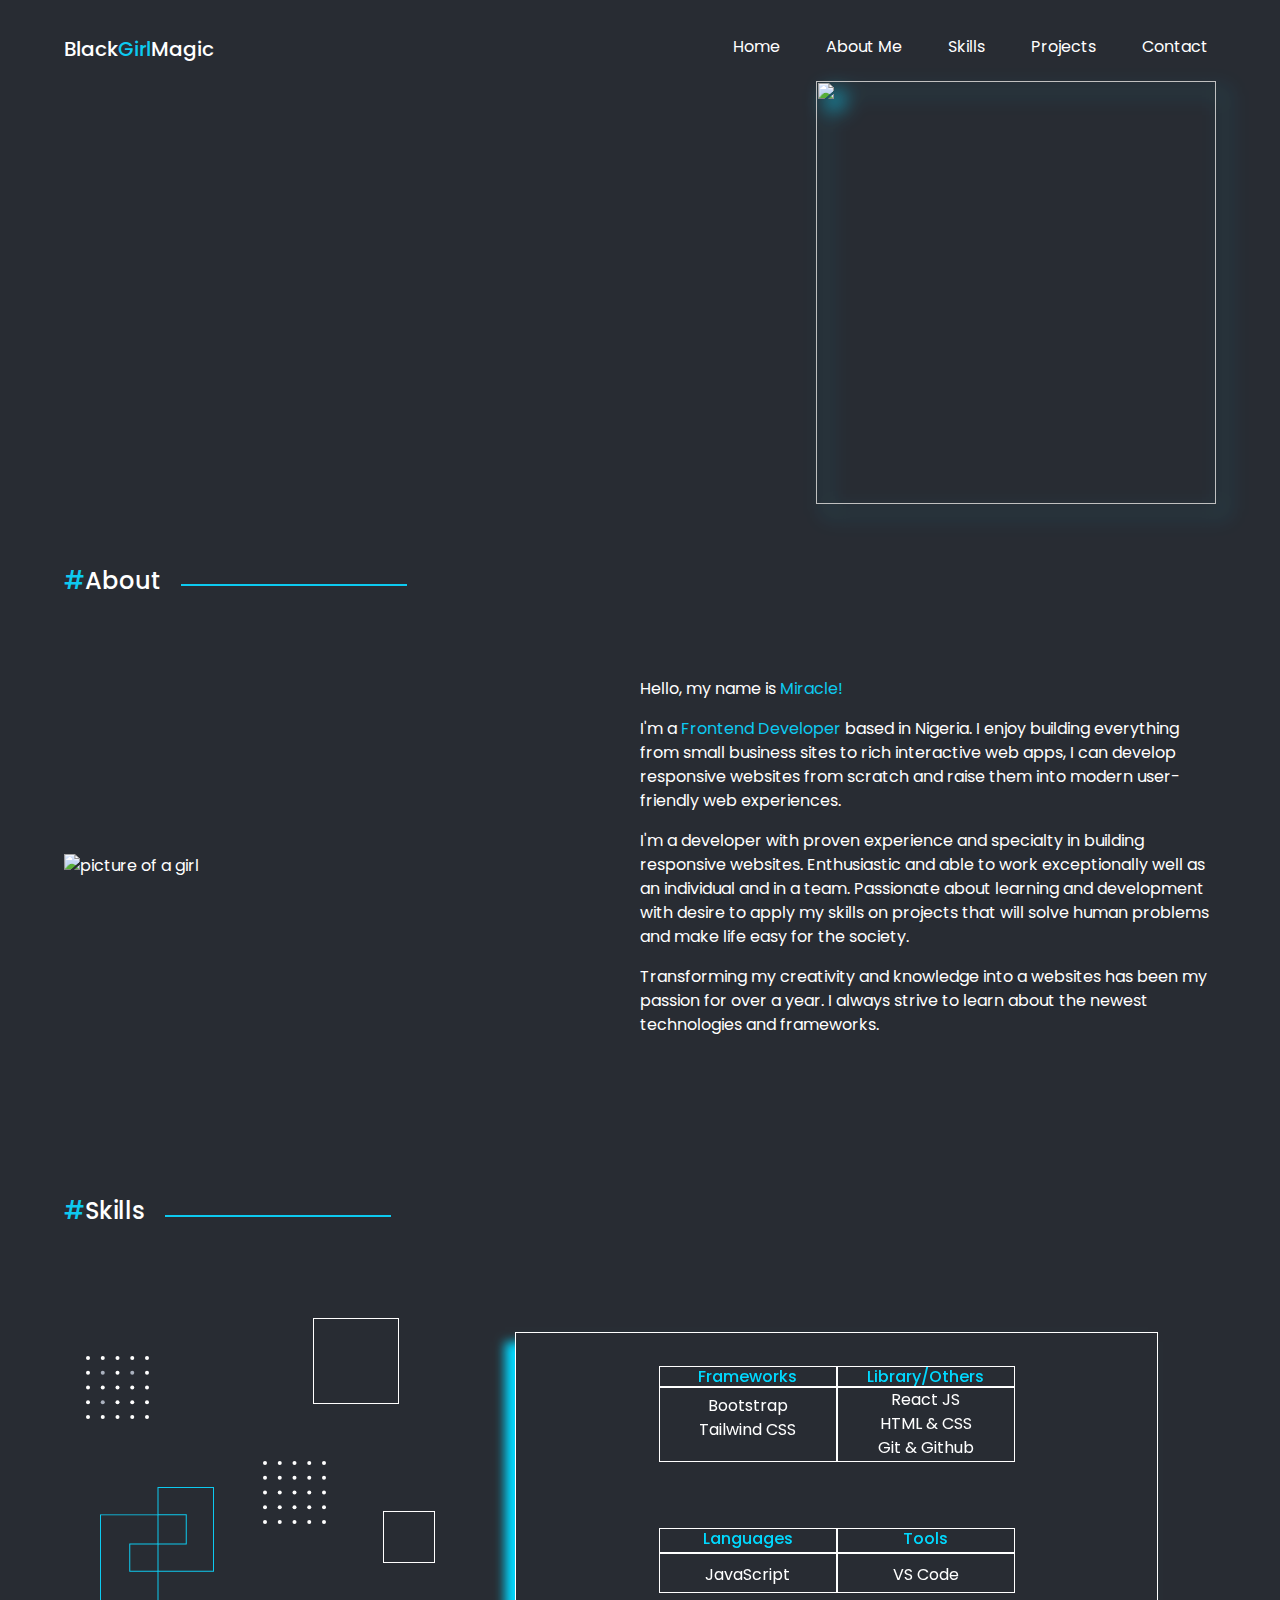
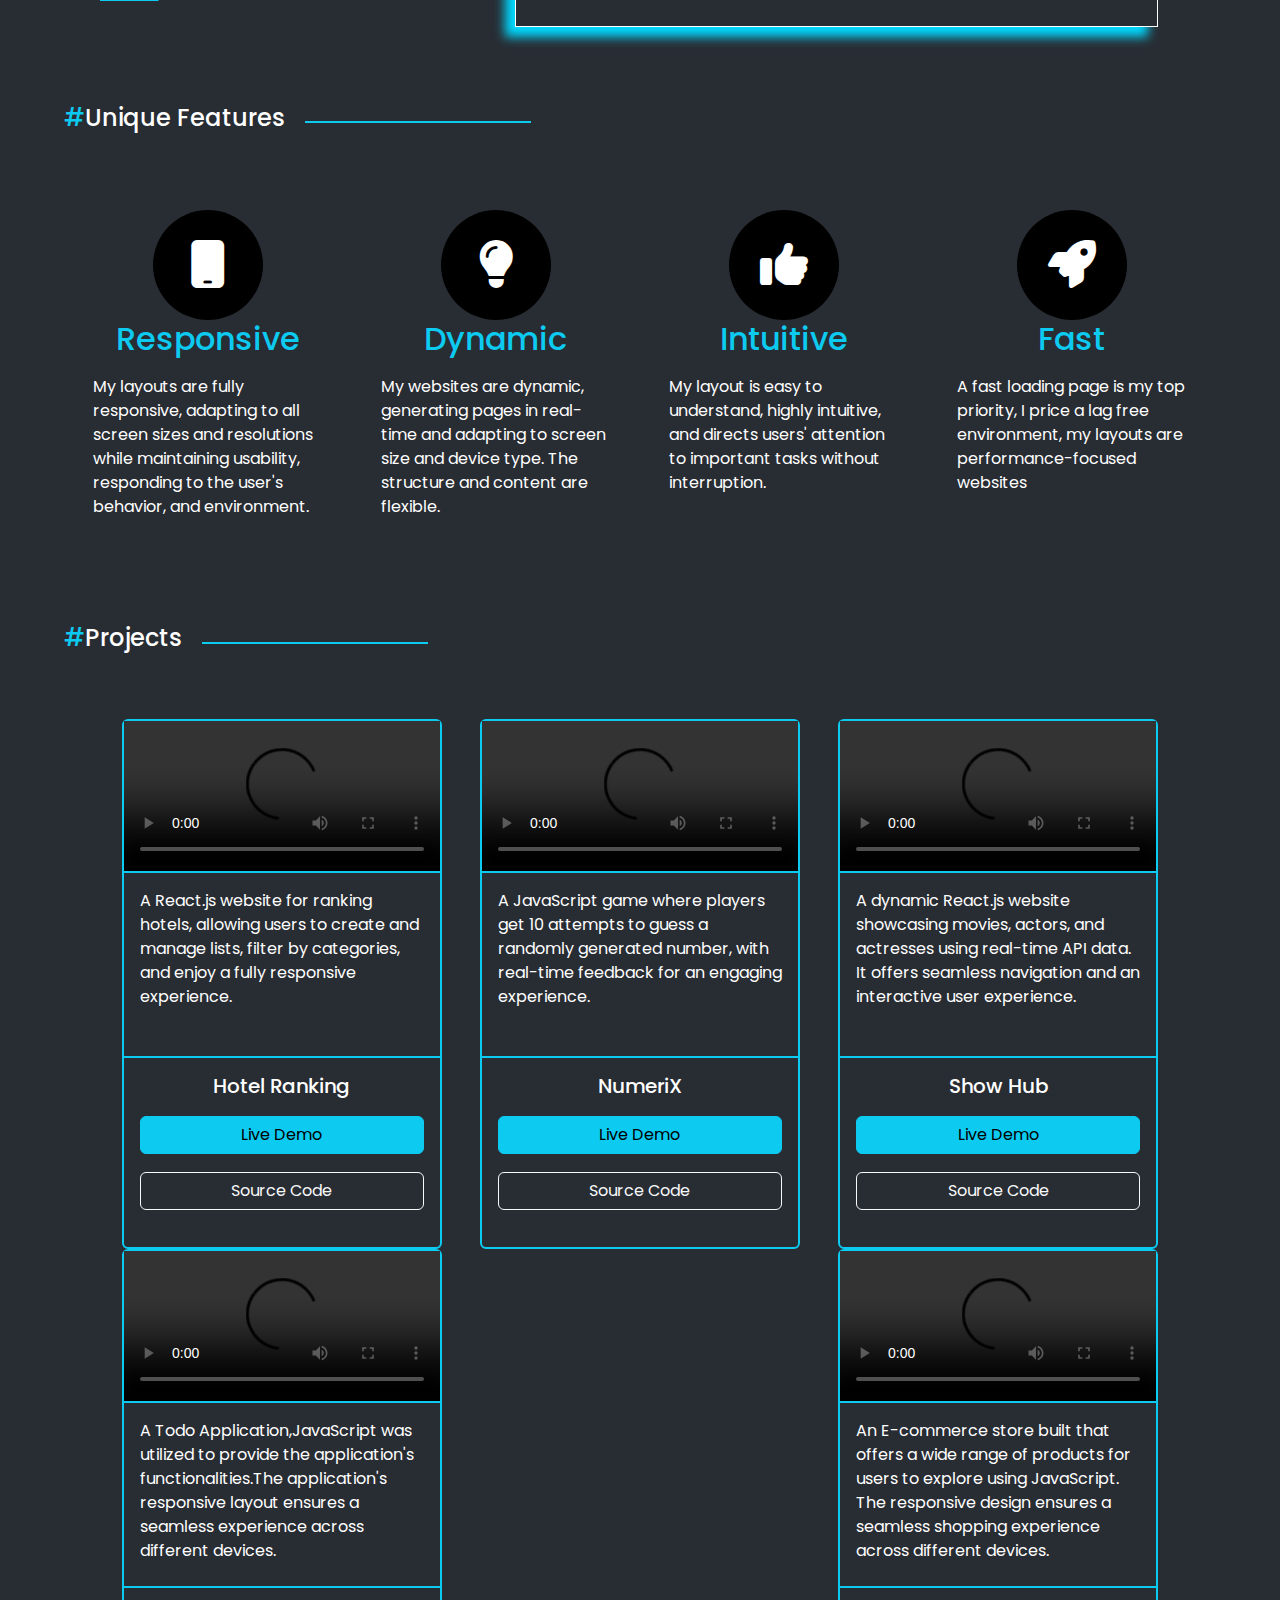
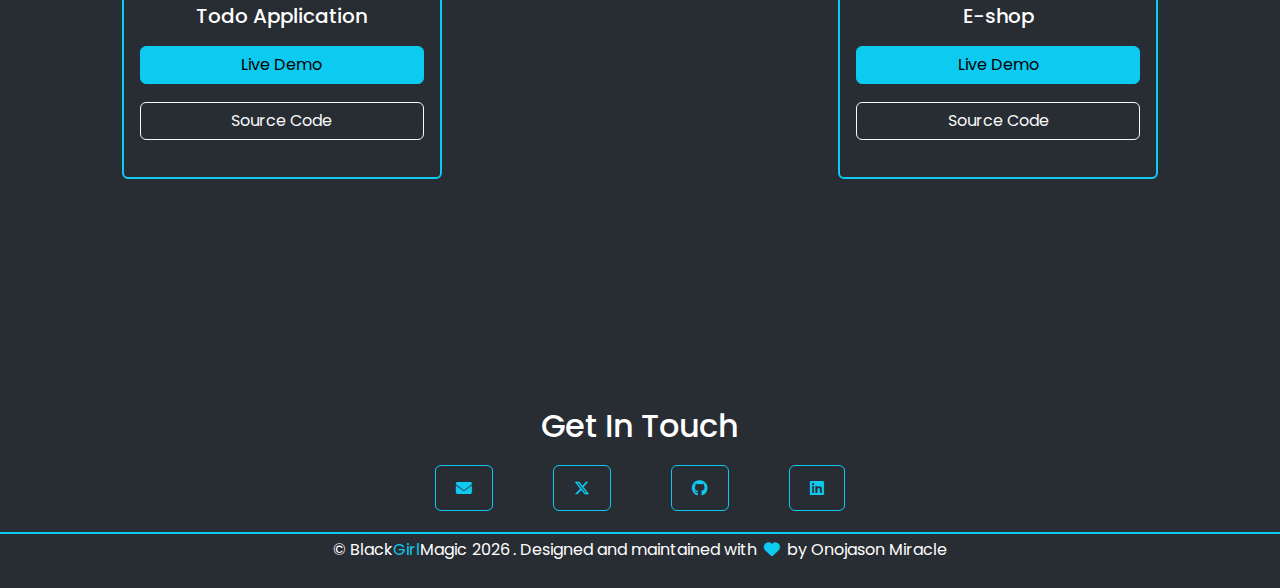
==== commit 412eb8b3: "removal of python properties" ====
--- a/index.html
+++ b/index.html
@@ -95,8 +95,9 @@
             <div class="text1">
               <h3>
                 Hi, my name is Onojason Miracle, I am a
-                <span>front-end </span> and
-                <span>Python/Django developer</span>
+                <span>Frontend Developer </span>
+                <!-- and
+                <span>Python/Django developer</span> -->
               </h3>
               <!-- <p>
                 I build responsive websites where technologies meet creativity
@@ -257,11 +258,13 @@
           <div class="about_content_text">
             <p>Hello, my name is <span>Miracle!</span></p>
             <p>
-              I'm a <span>frontend</span> and
-              <span>python/django developer</span> based in Nigeria. I enjoy
-              building everything from small business sites to rich interactive
-              web apps, I can develop responsive websites from scratch and raise
-              them into modern user-friendly web experiences.
+              I'm a <span>Frontend Developer</span>
+              <!-- and
+              <span>python/django developer</span> -->
+              based in Nigeria. I enjoy building everything from small business
+              sites to rich interactive web apps, I can develop responsive
+              websites from scratch and raise them into modern user-friendly web
+              experiences.
             </p>
 
             <p>
@@ -384,56 +387,48 @@
           </div>
 
           <div class="skills-box">
-            <div class="languages">
-              <div class="lang-heading">
-                <h6 class="lang-heading-title">Languages</h6>
-              </div>
-              <div class="lang-div">
-                <div>JavaScript</div>
-                <div>Python</div>
-              </div>
-            </div>
-
-            <div class="db">
-              <div class="database">
-                <div class="mq-db">
-                  <h6 class="lang-heading-title">Database</h6>
-                </div>
-                <div class="db-heading">
-                  <div class="sql">Structured Query Language(SQL)</div>
-                </div>
-              </div>
-              <div class="others">
-                <div class="mq-db">
-                  <h6 class="lang-heading-title">Library/Others</h6>
-                </div>
-                <div class="db-heading">
-                  <div>React JS</div>
-                  <div>HTML & CSS</div>
-                  <div>Git & Github</div>
-                </div>
-              </div>
-            </div>
-
-            <div class="frameworks-div">
-              <div class="tools">
-                <div class="fm-heading">
-                  <h6 class="lang-heading-title">Tools</h6>
-                </div>
-                <div class="tools-heading-div">
-                  <p>VS Code<br />Sublime<br />Notepad ++</p>
-                </div>
-              </div>
-
-              <div class="frameworks">
-                <div class="fm-heading">
-                  <h6 class="lang-heading-title">Frameworks</h6>
-                </div>
-                <div class="fm-heading-div">
-                  <p>
-                    Django <br />
-                    Bootstrap<br />Tailwind CSS<br />tachyons CSS
-                  </p>
+            <div class="margin-auto">
+              <div class="langtool">
+                <div class="frameworks">
+                  <div class="fm-heading">
+                    <h6 class="lang-heading-title">Frameworks</h6>
+                  </div>
+                  <div class="fm-heading-div">
+                    <div>Bootstrap</div>
+                    <div>Tailwind CSS</div>
+                  </div>
+                </div>
+
+                <div class="others">
+                  <div class="fm-heading">
+                    <h6 class="lang-heading-title">Library/Others</h6>
+                  </div>
+                  <div class="db-heading">
+                    <div>React JS</div>
+                    <div>HTML & CSS</div>
+                    <div>Git & Github</div>
+                  </div>
+                </div>
+              </div>
+
+              <div class="langtool">
+                <div class="languages">
+                  <div class="lang-heading">
+                    <h6 class="lang-heading-title">Languages</h6>
+                  </div>
+                  <div class="lang-div">
+                    <div>JavaScript</div>
+                    <!-- <div>Python</div> -->
+                  </div>
+                </div>
+
+                <div class="tools">
+                  <div class="lang-heading">
+                    <h6 class="lang-heading-title">Tools</h6>
+                  </div>
+                  <div class="lang-div">
+                    <p>VS Code</p>
+                  </div>
                 </div>
               </div>
             </div>
@@ -533,10 +528,9 @@
               /> -->
               <div class="card-body">
                 <p class="card-test">
-                  A ReactJS hotel ranking website that lets users curate
-                  personalized lists, add, view, edit, and delete entries, and
-                  effortlessly filter hotels by custom categories. Media queries
-                  was used for responsiveness
+                  A React.js website for ranking hotels, allowing users to
+                  create and manage lists, filter by categories, and enjoy a
+                  fully responsive experience.
                 </p>
               </div>
               <div class="card-body card-details">
@@ -577,14 +571,13 @@
               /> -->
               <div class="card-body">
                 <p class="card-test">
-                  A stress management game built using JavaScript that
-                  dynamically generates random numbers. Users have 10 chances to
-                  guess the number, and the game provides feedback based on
-                  their guesses.
+                  A JavaScript game where players get 10 attempts to guess a
+                  randomly generated number, with real-time feedback for an
+                  engaging experience.
                 </p>
               </div>
               <div class="card-body card-details">
-                <h5 class="card-title">Number Game</h5>
+                <h5 class="card-title">NumeriX</h5>
                 <!-- <p class="card-text">A fun number guessing game!!</p> -->
                 <div class="card-anchor">
                   <a
@@ -617,9 +610,9 @@
               <!-- <img src="https://res.cloudinary.com/blackgirlmagic/image/upload/v1669129884/website/purple_lc7osy.jpg" class="card-img-top" alt="..."> -->
               <div class="card-body">
                 <p class="card-test">
-                  A movie website built using React JS. It showcases a
-                  collection of films, utilizing API calls to fetch movie data
-                  dynamically.
+                  A dynamic React.js website showcasing movies, actors, and
+                  actresses using real-time API data. It offers seamless
+                  navigation and an interactive user experience.
                 </p>
               </div>
               <div class="card-body card-details">
@@ -644,7 +637,7 @@
               </div>
             </div>
           </div>
-
+          <!-- 
           <div>
             <div class="card">
               <video controls>
@@ -656,11 +649,7 @@
                 Your browser does not support the video tag.
               </video>
 
-              <!-- <img
-                src="https://res.cloudinary.com/blackgirlmagic/image/upload/v1669129884/website/purple_lc7osy.jpg"
-                class="card-img-top"
-                alt="..."
-              /> -->
+           
               <div class="card-body">
                 <p class="card-test">
                   Posh Cars is a full-stack Luxury car rental service built with
@@ -670,14 +659,9 @@
               </div>
               <div class="card-body card-details">
                 <h5 class="card-title">Posh Cars</h5>
-                <!-- <p class="card-text">An exam sheet</p> -->
+                
                 <div class="card-anchor">
-                  <!-- <a
-                    href="https://onojason-miracle.github.io/ExamSheet/"
-                    target="_blank"
-                    class="btn btn-info LD"
-                    >Live Demo</a
-                  > -->
+               
                   <a
                     href="https://github.com/Onojason-Miracle/visiola-posh_cars"
                     target="_blank"
@@ -687,7 +671,7 @@
                 </div>
               </div>
             </div>
-          </div>
+          </div> -->
 
           <div>
             <div class="card">
--- a/portfolio.css
+++ b/portfolio.css
@@ -291,7 +291,7 @@
 .about_content {
   display: flex;
   color: var(--primarycolor);
-  margin-top: 20px;
+  padding-top: 5%;
   align-items: center;
   justify-content: space-between;
 }
@@ -328,33 +328,33 @@
   display: flex;
   justify-content: space-around;
   align-items: center;
+  padding-top: 5%;
 }
 
 .skills-box {
-  width: 584px;
+  margin-top: 40px;
+}
+
+.margin-auto {
+  width: 90%;
+  max-width: 1200px;
+  margin: auto;
+  border: 1px solid white;
+  display: flex;
+  justify-content: center;
+  align-items: center;
+  flex-wrap: wrap;
+  color: var(--primarycolor);
   height: 295px;
-
-  margin-top: 40px;
-
-  display: flex;
-}
-
-.languages {
-  display: flex;
-  flex-direction: column;
-  align-items: flex-start;
-  color: var(--primarycolor);
-}
+  box-shadow: -10px 10px 10px #0dcaf0;
+  filter: brightness(120%);
+  filter: contrast(120%);
+}
+
 .lang-heading {
   border: 1px solid white;
   width: 178px;
-  height: 21px;
-}
-
-.mq-db {
-  border: 1px solid white;
-  width: 178px;
-  height: 21px;
+  height: 25px;
 }
 
 .lang-heading-title {
@@ -366,28 +366,14 @@
 
 .lang-div {
   width: 178px;
-  height: 60px;
+  height: 40px;
   border: 1px solid white;
   text-align: center;
-  padding-top: 10px;
-}
-
-.db {
-  display: flex;
-  flex-direction: column;
-  align-items: flex-start;
-  color: var(--primarycolor);
-  margin-left: 16px;
-}
-
-.sql {
-  padding-top: 10px;
-}
-
-.database {
-  border: 1px solid white;
-  width: 178px;
-  height: 21px;
+  padding-top: 5%;
+}
+
+.langtool {
+  display: flex;
 }
 
 .db-heading {
@@ -397,84 +383,23 @@
   text-align: center;
 }
 
-.others {
-  display: flex;
-  flex-direction: column;
-  align-items: flex-start;
-  color: var(--primarycolor);
-  margin-top: 96px;
-}
-
-.tools-heading-div {
-  width: 196px;
-  height: 76px;
+.fm-heading-div {
+  width: 178px;
+  height: 75px;
   border: 1px solid white;
   text-align: center;
-}
-
-.fm-heading-div {
-  width: 196px;
-  height: 105px;
+  padding-top: 6px;
+}
+
+.fm-heading {
+  width: 178px;
+  height: 21px;
+  color: var(--primarycolor);
   border: 1px solid white;
-  text-align: center;
-}
-
-.fm-heading {
-  width: 196px;
-  height: 21px;
-  color: var(--primarycolor);
-  border: 1px solid white;
-}
-
-.frameworks-div {
-  display: flex;
-  flex-direction: column;
-  align-items: flex-start;
-  color: var(--primarycolor);
-  margin-left: 16px;
-}
-
-.frameworks {
-  margin-top: 17px;
-}
-
-.skills_icons {
-  display: flex;
-  flex-wrap: wrap;
-  align-items: center;
-  justify-content: center;
-  width: 1000px;
-  margin: auto;
-  margin-bottom: 50px;
-}
-
-.skills-icon-div {
-  height: 210px;
-  width: 210px;
-}
-
-.skills_icons i {
-  margin-top: 40px;
-  font-size: 5em;
-  color: var(--maincolor);
-  background-color: black;
-  border-radius: 10px;
-  cursor: pointer;
-  padding: 10px;
-  width: 70%;
-  height: fit-content;
-  margin-right: 10px;
-  text-align: center;
-}
-
-.skills_icons i:hover {
-  background-color: var(--maincolor);
-  color: black;
-  transform: scale(1.1);
 }
 
 #features {
-  margin-top: 6%;
+  padding-top: 6%;
   width: 90%;
   margin: auto;
 }
@@ -557,10 +482,11 @@
 }
 
 .project-section {
-  margin-top: 20%;
+  padding-top: 5%;
   display: flex;
   flex-wrap: wrap;
-  gap: 8%;
+  justify-content: space-between;
+  /* gap: 8%; */
   width: 90%;
   margin: auto;
 }
@@ -570,7 +496,7 @@
   background-color: var(--bgcolor);
   color: var(--primarycolor);
   width: 20rem;
-  height: 550px;
+  height: 530px;
   margin-top: 20%;
 }
 
@@ -583,7 +509,7 @@
 }
 
 .card-test {
-  height: 30px;
+  height: 15px;
 }
 
 .card-details {
--- a/mediaQ.css
+++ b/mediaQ.css
@@ -138,22 +138,8 @@
 
   .lang-heading {
     border: 1px solid white;
-    width: 100%;
-    margin: auto;
-
-    margin: auto;
-    padding-bottom: 0px;
-  }
-
-  .languages {
-    margin-bottom: 0px;
-    width: 50%;
-    margin: auto;
-  }
-
-  .lang-div p {
-    text-align: center;
-    padding-top: 10px;
+    width: 128px;
+    height: 25px;
   }
 
   .lang-div {
@@ -162,94 +148,34 @@
     height: 50px;
     border: 1px solid white;
     text-align: center;
-    padding-top: 0px;
-    margin: auto;
-  }
-
-  .mq-db {
-    width: 100%;
-    height: 21px;
-  }
-
-  .db {
-    width: 100%;
-    margin-left: 0px;
-    display: flex;
-    flex-direction: row;
-    align-items: center;
-    color: var(--primarycolor);
-    margin-bottom: 0px;
-    margin-top: 30px;
-    margin-bottom: 30px;
-  }
-
-  .database {
-    width: 100%;
-    margin-bottom: 0px;
+    margin: auto;
+  }
+
+  .db-heading {
+    width: 128px;
     height: 95px;
-    border: none;
-  }
-
-  .sql {
-    padding-top: 10px;
-  }
-
-  .db-heading {
-    width: 100%;
+    border: 1px solid white;
+    text-align: center;
+    margin: auto;
+    padding-top: 5%;
   }
   .tools-heading-div p {
     padding-top: 15px;
   }
 
-  .tools-heading-div {
-    width: 150px;
-    height: 105px;
+  .fm-heading-div {
+    width: 128px;
+    height: 95px;
     border: 1px solid white;
     text-align: center;
     margin: auto;
   }
 
-  .fm-heading-div {
-    width: 100%;
-    height: 105px;
+  .fm-heading {
+    width: 100%;
+    height: 25px;
+    color: var(--primarycolor);
     border: 1px solid white;
-    text-align: center;
-    margin: auto;
-  }
-
-  .fm-heading {
-    width: 100%;
-    height: 21px;
-    color: var(--primarycolor);
-    border: 1px solid white;
-  }
-
-  .frameworks-div {
-    display: flex;
-    flex-direction: row;
-    align-items: center;
-    color: var(--primarycolor);
-    width: 100%;
-    margin-left: 0px;
-    margin-top: 0px;
-  }
-
-  .frameworks {
-    margin-top: 0px;
-    width: 100%;
-  }
-
-  .others {
-    display: flex;
-    flex-direction: column;
-    align-items: flex-start;
-    color: var(--primarycolor);
-    padding-top: 0px;
-    padding-bottom: 0px;
-    margin-left: 0;
-    width: 100%;
-    margin-top: 5px;
-    height: 100px;
   }
 
   /* ending of skills */
@@ -257,7 +183,7 @@
   /* beginning of unique featurs */
 
   #features {
-    padding-top: 50px;
+    padding-top: 12%;
     width: 90%;
     margin: auto;
   }
@@ -324,7 +250,7 @@
   }
 
   .card-test {
-    height: 65px;
+    height: 45px;
   }
 
   /* ending of projects */
@@ -376,7 +302,7 @@
     display: flex;
     align-items: center;
     justify-content: center;
-    width: 700px;
+    width: 90%;
     margin: auto;
     position: relative;
   }
@@ -461,7 +387,7 @@
   }
 
   #features {
-    margin-top: 70px;
+    padding-top: 10%;
     width: 90%;
     margin: auto;
   }
@@ -532,13 +458,13 @@
   #projects {
     height: fit-content;
     max-width: 10000px;
-    width: 700px;
-    margin: auto;
-    padding-top: 50px;
+    width: 90%;
+    margin: auto;
+    padding-top: 5%;
   }
 
   .project-section {
-    margin-top: 5%;
+    padding-top: 5%;
     display: flex;
     flex-wrap: wrap;
     gap: 6%;
@@ -610,11 +536,10 @@
     width: 90%;
     margin: auto;
     margin-top: 10%;
-    margin-bottom: 8%;
   }
 
   #features {
-    margin-top: 150%;
+    padding-top: 10%;
     width: 90%;
     margin: auto;
     margin-bottom: 7%;
@@ -634,11 +559,11 @@
     max-width: 10000px;
     width: 90%;
     margin: auto;
-    margin-top: 10;
+    padding-top: 5%;
   }
 
   .project-section {
-    margin-top: 3%;
+    padding-top: 0;
     display: flex;
     flex-wrap: wrap;
     gap: 5%;
@@ -697,7 +622,6 @@
   #landingpage {
     height: 423px;
     max-width: 10000px;
-
     width: 90%;
     margin: auto;
     color: var(--primarycolor);
@@ -724,7 +648,7 @@
   }
 
   #features {
-    margin-top: 7%;
+    margin-top: 70%;
     width: 90%;
     margin: auto;
   }
